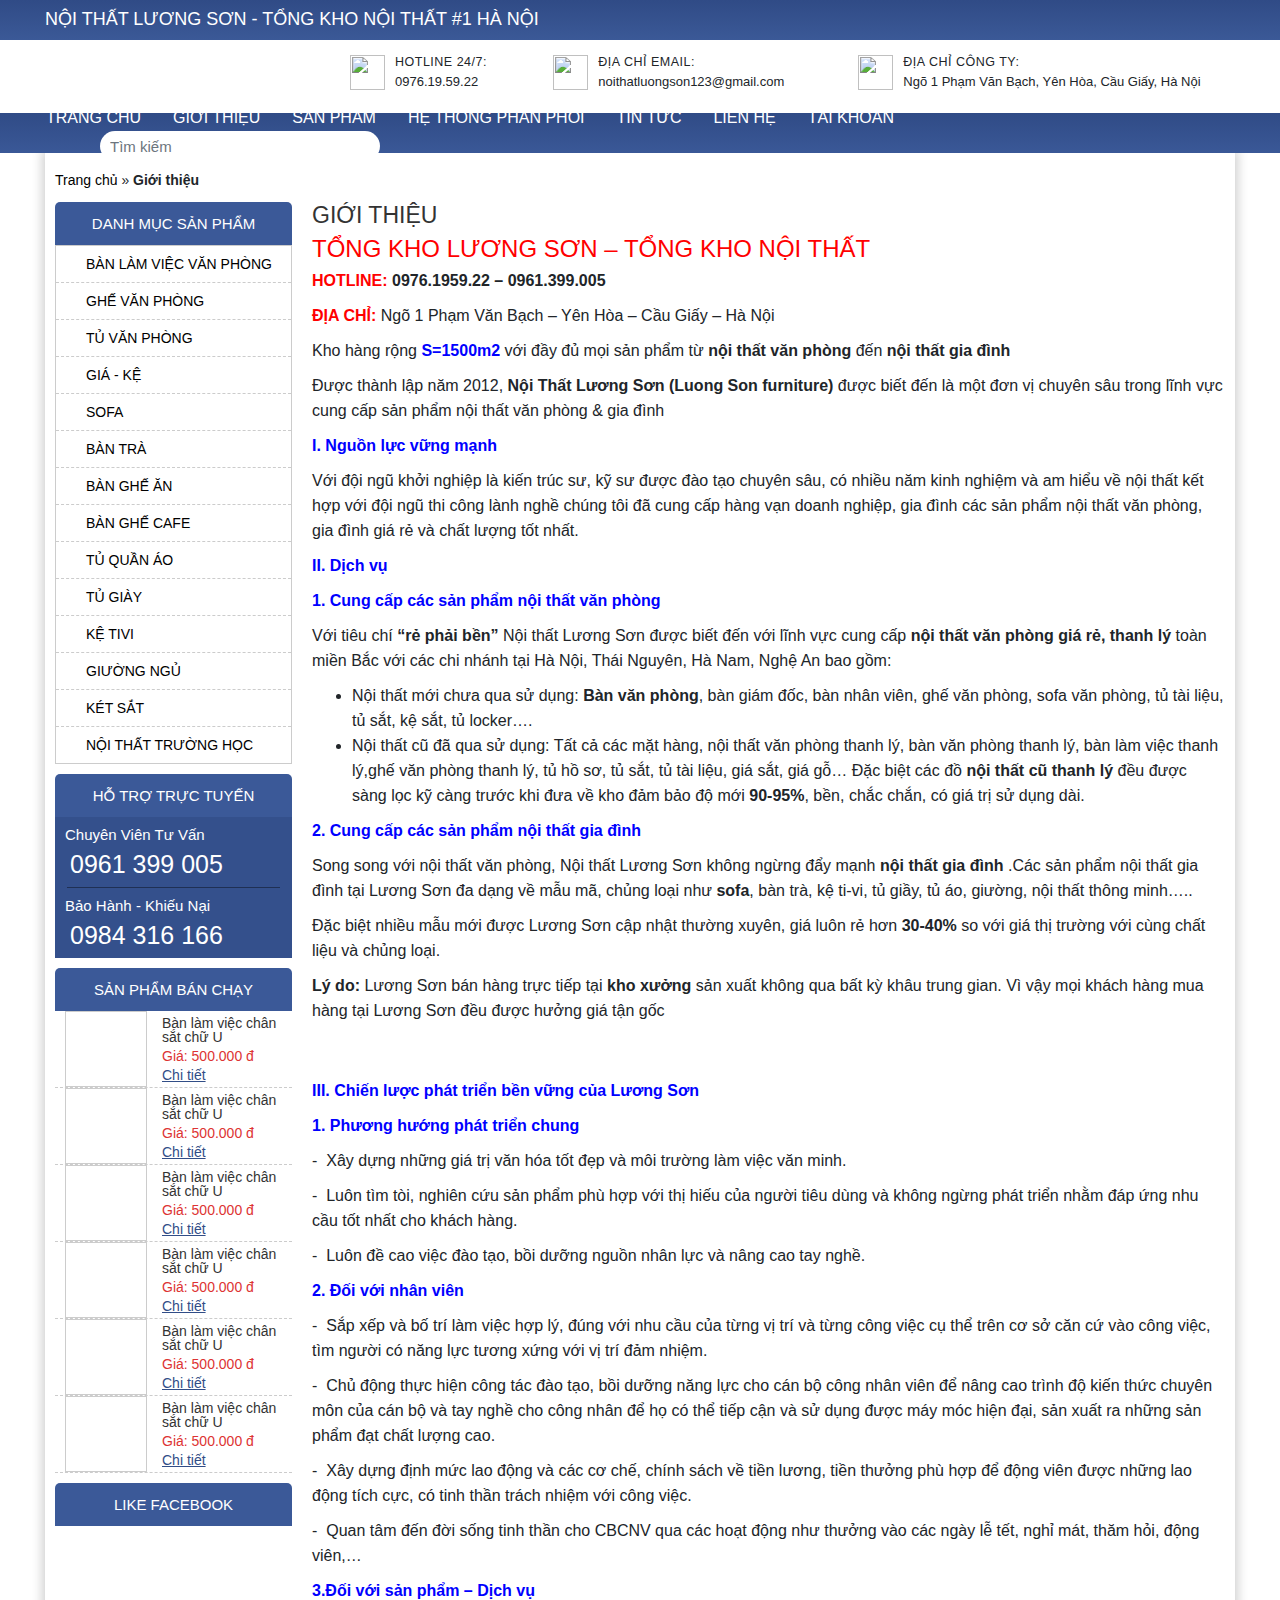
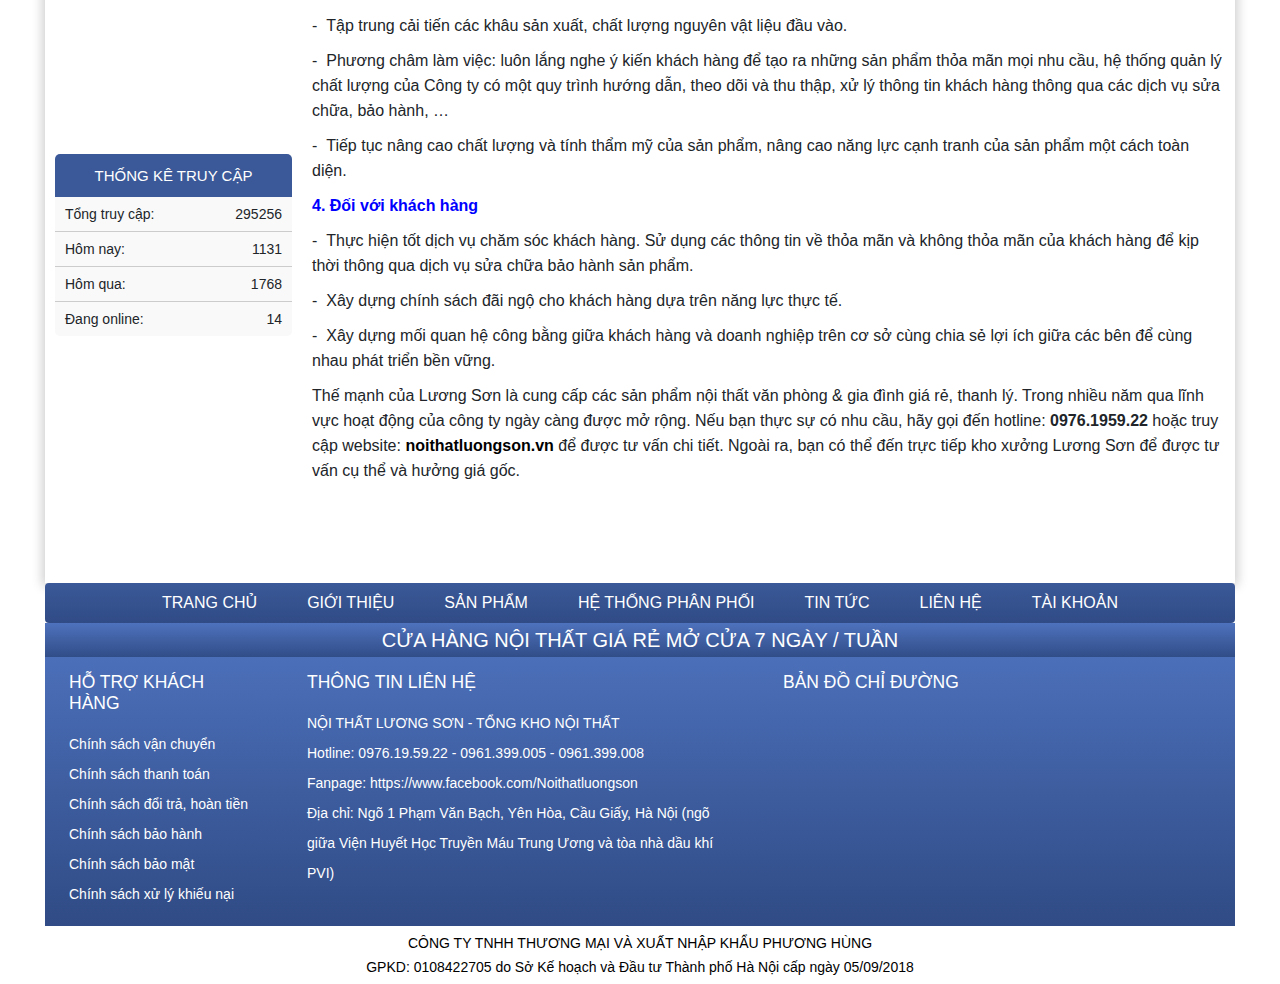
==== index.html @ 426dd659 "up" ====
<!DOCTYPE html>
<html lang="en">
<head>
	<meta charset="UTF-8">
	<title>Giới thiệu</title>

	<link rel="stylesheet" href="https://maxcdn.bootstrapcdn.com/bootstrap/4.3.1/css/bootstrap.min.css">
	<script src="https://ajax.googleapis.com/ajax/libs/jquery/3.4.1/jquery.min.js"></script>
	<script src="https://cdnjs.cloudflare.com/ajax/libs/popper.js/1.14.7/umd/popper.min.js"></script>
	<script src="https://maxcdn.bootstrapcdn.com/bootstrap/4.3.1/js/bootstrap.min.js"></script>
	
	<link rel="stylesheet" href="https://cdnjs.cloudflare.com/ajax/libs/normalize/8.0.1/normalize.css">
	
	<!-- slickjs -->
	
	<link rel="stylesheet" type="text/css" href="https://cdn.jsdelivr.net/gh/kenwheeler/slick@1.8.1/slick/slick-theme.css"/>

	<!-- <link rel="stylesheet" href="css/slick.css"> -->

	<link rel="stylesheet" href="css/style.css">

</head>
<body>
	<header>
		<div class="header__top">
			<div class="container">
				<div class="row bg__top">
					<div class="col-lg-10 text__top">
						NỘI THẤT LƯƠNG SƠN - TỔNG KHO NỘI THẤT #1 HÀ NỘI
					</div>
					<div class="con-lg-2 text__icon-top">
						<i class="fab fa-facebook-f"></i>
						<i class="fab fa-twitter"></i>
						<i class="fab fa-instagram"></i>
						<i class="fab fa-linkedin"></i>
					</div>
				</div>
			</div>
		</div>
		<div class="container">
			<div class="row">
				<div class="col-lg-3 my-3">
					<img src="https://noithatluongson.vn/wp-content/uploads/2018/12/luong-son-logo.png" alt="" class="logo">
				</div>
				<div class="col-lg-2 my-4 contact__info">
					<img src="https://noithatluongson.vn/wp-content/uploads/2018/12/icon-bieu-tuong-dien-thoai-ban.png" alt="" class="contact__icon">
					<div class="contact__hotline">
						<h5>HOTLINE 24/7:</h5>
						<p>0976.19.59.22</p>
					</div>
				</div>
				<div class="col-lg-3 my-4 contact__info">
					<img src="https://noithatluongson.vn/wp-content/uploads/2018/12/mail-tham-tu.png" alt="" class="contact__icon">
					<div class="contact__mail">
						<h5>ĐỊA CHỈ EMAIL:</h5>
						<p>noithatluongson123@gmail.com</p>
					</div>
				</div>
				<div class="col-lg-4 my-4 contact__info">
					<img src="https://noithatluongson.vn/wp-content/uploads/2018/12/icon-vi-tri-tham-tu-247.png" alt="" class="contact__icon">
					<div class="contact__add">
						<h5>ĐỊA CHỈ CÔNG TY:</h5>
						<p>Ngõ 1 Phạm Văn Bạch, Yên Hòa, Cầu Giấy, Hà Nội</p>
					</div>
				</div>
			</div>				
		</div>
		<!-- menu -->	
		<div class="menu-content" id="menu">						
			<nav class="navbar navbar-expand-md navbar__bg" id="navbar-scroll">
				<div class="container">
					<div class="row">
						<button class="navbar-toggler" type="button" data-toggle="collapse" data-target="#collapsibleNavbar">
							<span class="navbar-toggler-icon"></span>
						</button>
						<div class="collapse navbar-collapse" id="collapsibleNavbar">
							<ul class="navbar-nav menu">
								<li class="nav-item">
									<a class="nav-link" href="">Trang chủ</a>
								</li>
								<li class="nav-item">
									<a class="nav-link" href="">Giới thiệu</a>
								</li>
								<li class="nav-item">
									<a class="nav-link" href="">Sản phẩm</a>
								</li> 
								<li class="nav-item">
									<a class="nav-link" href="">Hệ thống phân phối</a>
								</li>
								<li class="nav-item">
									<a class="nav-link" href="">Tin tức</a>
									<ul class="sub-menu">
										<li>
											<a href="">Kinh nghiệm</a>
										</li>
										<li>
											<a href="">Thiết kế</a>
										</li>
										<li>
											<a href="">Phong thủy</a>
										</li>
										<li>
											<a href="">Tuyển dụng</a>
										</li>
									</ul>
								</li>
								<li class="nav-item">
									<a class="nav-link" href="#contact">Liên hệ</a>
								</li>
								<li class="nav-item">
									<a class="nav-link" href="#contact">Tài khoản</a>
								</li>
							</ul>
						</div> 
						<form class="form-inline form__search float-right">
							<input class="form-control mr-sm-2" type="search" placeholder="Tìm kiếm" aria-label="Search">
							<i class="fas fa-search"></i>
						</form>
					</div>
				</div>
			</nav>		
		</div>
	</header>
	<div class="content">
		<div class="container">
			<div class="layout">
				<div class="breadcrumbs">
					<span class="breadcrumbs__text">
						<a href="noithatluongson.vn">Trang chủ</a>
						» 
						<span>Giới thiệu</span>
					</span>
				</div>
				<div class="entry-content">
					<div class="content-left">
						<div class="widget">
							<h4 class="widget__title">DANH MỤC SẢN PHẨM</h4>
							<div class="list__products">
								<ul>
									<li class="list__products-item">
										<a href="" class="list__products-item-icon">Bàn làm việc văn phòng</a>
										<i class="fas fa-angle-double-right fa-fw"></i>
										<ul class="list__products-sub-menu">
											<li><a href="">Bàn làm việc gỗ</a></li>
											<li><a href="">Bàn chân sắt</a></li>
											<li><a href="">Bàn họp</a></li>
											<li><a href="">Bàn giám đốc</a></li>
											<li><a href="">Bàn làm việc tại nhà</a></li>
										</ul>
									</li>
									<li class="list__products-item">
										<a href="" class="list__products-item-icon">Ghế văn phòng</a>
										<i class="fas fa-angle-double-right"></i>
										<ul class="list__products-sub-menu">
											<li><a href="">Ghế giám đốc</a></li>
											<li><a href="">Ghế quỳ</a></li>
											<li><a href="">Ghế xoay</a></li>
											<li><a href="">Ghế gấp</a></li>
										</ul>
									</li>
									<li class="list__products-item">
										<a href="" class="list__products-item-icon">Tủ văn phòng</a>
										<i class="fas fa-angle-double-right"></i>
										<ul class="list__products-sub-menu">
											<li><a href="">Tủ sắt</a></li>
											<li><a href="">Tủ locker</a></li>
											<li><a href="">Tủ hồ sơ gỗ</a></li>
											<li><a href="">Hộc tủ</a></li>
										</ul>
									</li>
									<li class="list__products-item">
										<a href="" class="list__products-item-icon">Giá - kệ</a>
										<i class="fas fa-angle-double-right"></i>
										<ul class="list__products-sub-menu">
											<li><a href="">Kệ sắt</a></li>
											<li><a href="">Kệ đa năng</a></li>
											<li><a href="">Kệ gỗ</a></li>
										</ul>
									</li>
									<li class="list__products-item">
										<a href="" class="list__products-item-icon">Sofa</a>
										<i class="fas fa-angle-double-right"></i>
										<ul class="list__products-sub-menu">
											<li><a href="">Ghế sofa</a>
												<i class="fas fa-angle-double-right"></i>
												<ul class="sub-sub-menu">
													<li><a href="">sofa góc</a></li>
													<li><a href="">sofa da</a></li>
													<li><a href="">sofa nỉ</a></li>
													<li><a href="">sofa văng</a></li>
													<li><a href="">sofa văn phòng</a></li>
												</ul>
											</li>
											<li><a href="">Bàn sofa</a></li>
											<li><a href="">Sofa giường</a></li>
										</ul>
									</li>
									<li class="list__products-item">
										<a href="" class="list__products-item-icon">Bàn trà</a>
									</li>
									<li class="list__products-item">
										<a href="" class="list__products-item-icon">Bàn ghế ăn</a>
									</li>
									<li class="list__products-item">
										<a href="" class="list__products-item-icon">Bàn ghế cafe</a>
									</li>
									<li class="list__products-item">
										<a href="" class="list__products-item-icon">Tủ quần áo</a>
									</li>
									<li class="list__products-item">
										<a href="" class="list__products-item-icon">Tủ giày</a>
										<i class="fas fa-angle-double-right"></i>
										<ul class="list__products-sub-menu">
											<li><a href="">Tủ giày gỗ</a></li>
											<li><a href="">Tủ giày thông minh</a></li>
										</ul>
									</li>
									<li class="list__products-item">
										<a href="">Kệ tivi</a>							
									</li>
									<li class="list__products-item">
										<a href="">Giường ngủ</a>
										<i class="fas fa-angle-double-right"></i>
										<ul class="list__products-sub-menu">
											<li><a href="">Giường gỗ</a></li>
											<li><a href="">Giường tầng</a></li>
										</ul>
									</li>
									<li class="list__products-item">
										<a href="">Két sắt</a>
									</li>
									<li class="list__products-item">
										<a href="">Nội thất trường học</a>
										<i class="fas fa-angle-double-right"></i>
										<ul class="list__products-sub-menu">
											<li><a href="">Bàn ghế học sinh</a></li>
											<li><a href="">Bảng từ trắng</a></li>
										</ul>
									</li>
								</ul>
							</div>
						</div>
						<div class="support">
							<h4 class="widget__title">Hỗ trợ trực tuyến</h4>
							<img src="https://noithatluongson.vn/wp-content/uploads/2018/12/ho-tro-noi-that-luong-son.jpg" alt="">
							<div class="support__info">
								<div class="support__info-1">
									<p class="support__info-1-text">Chuyên viên tư vấn</p>
									<span>
										<i class="fas fa-phone-alt support__icon"></i>
										<a href="" class="support__phone">0961 399 005</a>
									</span>
								</div>
								<hr>
								<div class="support__info-2">
									<p class="support__info-2-text">Bảo hành - Khiếu nại</p>
									<span>
										<i class="fas fa-phone-alt support__icon"></i>
										<a href="" class="support__phone">0984 316 166</a>
									</span>
								</div>
							</div>
						</div>
						<div class="products__left">
							<h4 class="widget__title">Sản phẩm bán chạy</h4>
							<div class="slider">
								<div class="slider-1">
									<a href=""><img src="https://noithatluongson.vn/wp-content/uploads/2018/07/ban-chan-sat-chu-u-vat-bcsu03-1.jpg" alt="" class="slider__imge"></a>
									<div class="slider__text">
										<div href="" class="slider__text-title">Bàn làm việc chân sắt chữ U</div>
										<span class="slider__text-price">Giá: 500.000 đ</span>
										<a href="" class="slider__text-details">Chi tiết</a>
									</div>
								</div>
								<div class="slider-2">
									<a href=""><img src="https://noithatluongson.vn/wp-content/uploads/2018/07/ban-chan-sat-chu-u-vat-bcsu03-1.jpg" alt="" class="slider__imge"></a>
									<div class="slider__text">
										<div href="" class="slider__text-title">Bàn làm việc chân sắt chữ U</div>
										<span class="slider__text-price">Giá: 500.000 đ</span>
										<a href="" class="slider__text-details">Chi tiết</a>
									</div>
								</div>
								<div class="slider-3">
									<a href=""><img src="https://noithatluongson.vn/wp-content/uploads/2018/07/ban-chan-sat-chu-u-vat-bcsu03-1.jpg" alt="" class="slider__imge"></a>
									<div class="slider__text">
										<div href="" class="slider__text-title">Bàn làm việc chân sắt chữ U</div>
										<span class="slider__text-price">Giá: 500.000 đ</span>
										<a href="" class="slider__text-details">Chi tiết</a>
									</div>
								</div>
								<div class="slider-4">
									<a href=""><img src="https://noithatluongson.vn/wp-content/uploads/2018/07/ban-chan-sat-chu-u-vat-bcsu03-1.jpg" alt="" class="slider__imge"></a>
									<div class="slider__text">
										<div href="" class="slider__text-title">Bàn làm việc chân sắt chữ U</div>
										<span class="slider__text-price">Giá: 500.000 đ</span>
										<a href="" class="slider__text-details">Chi tiết</a>
									</div>
								</div>
								<div class="slider-5">
									<a href=""><img src="https://noithatluongson.vn/wp-content/uploads/2018/07/ban-chan-sat-chu-u-vat-bcsu03-1.jpg" alt="" class="slider__imge"></a>
									<div class="slider__text">
										<div href="" class="slider__text-title">Bàn làm việc chân sắt chữ U</div>
										<span class="slider__text-price">Giá: 500.000 đ</span>
										<a href="" class="slider__text-details">Chi tiết</a>
									</div>
								</div>
								<div class="slider-6">
									<a href=""><img src="https://noithatluongson.vn/wp-content/uploads/2018/07/ban-chan-sat-chu-u-vat-bcsu03-1.jpg" alt="" class="slider__imge"></a>
									<div class="slider__text">
										<div href="" class="slider__text-title">Bàn làm việc chân sắt chữ U</div>
										<span class="slider__text-price">Giá: 500.000 đ</span>
										<a href="" class="slider__text-details">Chi tiết</a>
									</div>
								</div>
							</div>
						</div><div class="facebook__left">
							<h4 class="widget__title">Like facebook</h4>
							<iframe src="https://www.facebook.com/plugins/page.php?href=https%3A%2F%2Fwww.facebook.com%2FNoithatluongson%2F&tabs=timeline&width=237&height=216&small_header=false&adapt_container_width=true&hide_cover=false&show_facepile=true&appId=1166349150203041" width="237" height="216" style="border:none;overflow:hidden" scrolling="no" frameborder="0" allowTransparency="true" allow="encrypted-media"></iframe>
						</div>
						<div class="statisic__left">
							<h4 class="widget__title">Thống kê truy cập</h4>
							<ul class="statisic__info">
								<li>Tổng truy cập:
									<span>295256</span>
								</li>
								<li>Hôm nay:
									<span>1131</span>
								</li>
								<li>Hôm qua:
									<span>1768</span>
								</li>
								<li>Đang online:
									<span>14</span>
								</li>
							</ul>
						</div>
					</div>
					<div class="content-right">
						<h1 class="content__title">Giới thiệu</h1>
						<div class="content__primary">
							<h2>TỔNG KHO LƯƠNG SƠN – TỔNG KHO NỘI THẤT</h2>
							<p>
								<span class="text-red">
									<strong>HOTLINE:</strong>
								</span>
								<strong>0976.1959.22 – 0961.399.005</strong>
							</p>
							<p>
								<span class="text-red">
									<strong>ĐỊA CHỈ:</strong>
								</span>
								<span>Ngõ 1 Phạm Văn Bạch – Yên Hòa – Cầu Giấy – Hà Nội</span>								
							</p>
							<p>
								<span>Kho hàng rộng
									<span class="text-blue"><strong>S=1500m2</strong></span>
									với đầy đủ mọi sản phẩm từ
									<strong>nội thất văn phòng</strong>
									đến
									<strong>nội thất gia đình</strong>
								</span>
							</p>
							<p>
								<span>Được thành lập năm 2012,
									<strong>Nội Thất Lương Sơn (Luong Son furniture)</strong>
									được biết đến là một đơn vị chuyên sâu trong lĩnh vực cung cấp sản phẩm nội thất văn phòng & gia đình 
								</span>
							</p>
							<p class="content__chapter"><strong>I. Nguồn lực vững mạnh</strong></p>
							<p>
								Với đội ngũ khởi nghiệp là kiến trúc sư, kỹ sư được đào tạo chuyên sâu, có nhiều năm kinh nghiệm và am hiểu về nội thất kết hợp với đội ngũ thi công lành nghề chúng tôi đã cung cấp hàng vạn doanh nghiệp, gia đình các sản phẩm nội thất văn phòng, gia đình giá rẻ và chất lượng tốt nhất.
							</p>
							<p class="content__chapter"><strong>II. Dịch vụ</strong></p>
							<p class="content__chapter-parts">
								<strong>1. Cung cấp các sản phẩm nội thất văn phòng</strong>
							</p>
							<p>
								<span>Với tiêu chí <strong>“rẻ phải bền”</strong> Nội thất Lương Sơn được biết đến với lĩnh vực cung cấp <strong>nội thất văn phòng giá rẻ, thanh lý</strong> toàn miền Bắc với các chi nhánh tại Hà Nội, Thái Nguyên, Hà Nam, Nghệ An bao gồm:</span>
							</p>
							<ul style="margin-left: 4rem;">
								<li>
									<span>Nội thất mới chưa qua sử dụng: <strong>Bàn văn phòng</strong>, bàn giám đốc, bàn nhân viên, ghế văn phòng, sofa văn phòng, tủ tài liệu, tủ sắt, kệ sắt, tủ locker….</span>
								</li>
								<li>
									<span>Nội thất cũ đã qua sử dụng: Tất cả các mặt hàng, nội thất văn phòng thanh lý, bàn văn phòng thanh lý, bàn làm việc thanh lý,ghế văn phòng thanh lý, tủ hồ sơ, tủ sắt, tủ tài liệu, giá sắt, giá gỗ… Đặc biệt các đồ <strong>nội thất cũ thanh lý</strong> đều được sàng lọc kỹ càng trước khi đưa về kho đảm bảo độ mới <strong>90-95%</strong>, bền, chắc chắn, có giá trị sử dụng dài.</span>
									<img src="https://noithatluongson.vn/wp-content/uploads/2018/04/slider-3-min-1.png" alt="">
								</li>
							</ul>
							<p class="content__chapter-parts">
								<strong>2. Cung cấp các sản phẩm nội thất gia đình</strong>
							</p>
							<p>
								<span>Song song với nội thất văn phòng, Nội thất Lương Sơn không ngừng đẩy mạnh <strong>nội thất gia đình</strong> .Các sản phẩm nội thất gia đình tại Lương Sơn đa dạng về mẫu mã, chủng loại như <strong>sofa</strong>, bàn trà, kệ ti-vi, tủ giầy, tủ áo, giường, nội thất thông minh…..</span>
							</p>
							<p>
								<span>Đặc biệt nhiều mẫu mới được Lương Sơn cập nhật thường xuyên, giá luôn rẻ hơn <strong>30-40%</strong> so với giá thị trường với cùng chất liệu và chủng loại.</span>
							</p>
							<p>
								<span><strong>Lý do:</strong> Lương Sơn bán hàng trực tiếp tại <strong>kho xưởng</strong> sản xuất không qua bất kỳ khâu trung gian. Vì vậy mọi khách hàng mua hàng tại Lương Sơn đều được hưởng giá tận gốc</span>
							</p>
							<p>&nbsp;</p>
							<p>
								<img src="https://noithatluongson.vn/wp-content/uploads/2018/04/slider-1-min-1.png" alt="">
							</p>
							<p class="content__chapter"><strong>III. Chiến lược phát triển bền vững của Lương Sơn</strong></p>
							<p class="content__chapter-parts">
								<strong>1. Phương hướng phát triển chung</strong>
							</p>
							<p>
								<span>-&nbsp;&nbsp;Xây dựng những giá trị văn hóa tốt đẹp và môi trường làm việc văn minh.</span>
							</p>
							<p>
								<span>-&nbsp;&nbsp;Luôn tìm tòi, nghiên cứu sản phẩm phù hợp với thị hiếu của người tiêu dùng và không ngừng phát triển nhằm đáp ứng nhu cầu tốt nhất cho khách hàng.</span>
							</p>
							<p>
								<span>-&nbsp;&nbsp;Luôn đề cao việc đào tạo, bồi dưỡng nguồn nhân lực và nâng cao tay nghề.</span>
							</p>
							<p class="content__chapter-parts">
								<strong>2. Đối với nhân viên</strong>
							</p>
							<p>
								<span>-&nbsp;&nbsp;Sắp xếp và bố trí làm việc hợp lý, đúng với  nhu cầu của từng vị trí và từng công việc cụ thể trên cơ sở căn cứ vào công việc, tìm người có năng lực tương xứng với vị trí đảm nhiệm.</span>
							</p>
							<p>
								<span>-&nbsp;&nbsp;Chủ động thực hiện công tác đào tạo, bồi dưỡng năng lực cho cán bộ công nhân viên để nâng cao trình độ kiến thức chuyên môn của cán bộ và tay nghề cho công nhân để họ có thể tiếp cận và sử dụng được máy móc hiện đại, sản xuất ra những sản phẩm đạt chất lượng cao.</span>
							</p>
							<p>
								<span>-&nbsp;&nbsp;Xây dựng định mức lao động và các cơ chế, chính sách về tiền lương, tiền thưởng phù hợp để động viên được những lao động tích cực, có tinh thần trách nhiệm với công việc.</span>
							</p>
							<p>
								<span>-&nbsp;&nbsp;Quan tâm đến đời sống tinh thần cho CBCNV qua các hoạt động như thưởng vào các ngày lễ tết, nghỉ mát, thăm hỏi, động viên,…</span>
							</p>
							<p class="content__chapter-parts">
								<strong>3.Đối với sản phẩm – Dịch vụ</strong>
							</p>
							<p>
								<span>-&nbsp;&nbsp;Tập trung cải tiến các khâu sản xuất, chất lượng nguyên vật liệu đầu vào.</span>
							</p>
							<p>
								<span>-&nbsp;&nbsp;Phương châm làm việc: luôn lắng nghe ý kiến khách hàng để tạo ra những sản phẩm thỏa mãn mọi nhu cầu, hệ thống quản lý chất lượng của Công ty có một quy trình hướng dẫn, theo dõi và thu thập, xử lý thông tin khách hàng thông qua các dịch vụ sửa chữa, bảo hành, …</span>
							</p>
							<p>
								<span>-&nbsp;&nbsp;Tiếp tục nâng cao chất lượng và tính thẩm mỹ của sản phẩm, nâng cao năng lực cạnh tranh của sản phẩm một cách toàn diện.</span>
							</p>
							<p class="content__chapter-parts">
								<strong>4. Đối với khách hàng</strong>
							</p>
							<p>
								<span>-&nbsp;&nbsp;Thực hiện tốt dịch vụ chăm sóc khách hàng. Sử dụng các thông tin về thỏa mãn và không thỏa mãn của khách hàng để kịp thời thông qua dịch vụ sửa chữa bảo hành sản phẩm.</span>
							</p>
							<p>
								<span>-&nbsp;&nbsp;Xây dựng chính sách đãi ngộ cho khách hàng dựa trên năng lực thực tế.</span>
							</p>
							<p>
								<span>-&nbsp;&nbsp;Xây dựng mối quan hệ công bằng giữa khách hàng và doanh nghiệp trên cơ sở cùng chia sẻ lợi ích giữa các bên để cùng nhau phát triển bền vững.</span>
							</p>
							<p>
								<span>
									Thế mạnh của Lương Sơn là cung cấp các sản phẩm nội thất văn phòng & gia đình giá rẻ, thanh lý. Trong nhiều năm qua lĩnh vực hoạt động của công ty ngày càng được mở rộng. Nếu bạn thực sự có nhu cầu, hãy gọi đến hotline: <strong>0976.1959.22</strong> hoặc truy cập website: <strong><a href="noithatluongson.vn" style="color: #000;text-decoration: none;">noithatluongson.vn</a></strong> để được tư vấn chi tiết. Ngoài ra, bạn có thể đến trực tiếp kho xưởng Lương Sơn để được tư vấn cụ thể và hưởng giá gốc.
								</span>
							</p>
							<p>
								<img src="https://noithatluongson.vn/wp-content/uploads/2017/09/28514557_340543266438321_4688499354904519208_o-1024x576.jpg" alt="">
							</p>
							<p>&nbsp;</p>
							<p>&nbsp;</p>
						</div>
					</div>	
				</div>			
			</div>		
		</div>
	</div>
	<footer class="footer">
		<div class="container">
			<ul class="footer__menu">
				<li><a href="">Trang chủ</a></li>
				<li><a href="">Giới thiệu</a></li>
				<li><a href="">Sản phẩm</a></li>
				<li><a href="">Hệ thống phân phối</a></li>
				<li><a href="">Tin tức</a></li>
				<li><a href="">Liên hệ</a></li>
				<li><a href="">Tài khoản</a></li>
			</ul>
			<div class="time__open">
				<p>CỬA HÀNG NỘI THẤT GIÁ RẺ MỞ CỬA 7 NGÀY / TUẦN</p>
			</div>
			<div class="footer__info">
				<div class="footer__info-support">
					<h3>HỖ TRỢ KHÁCH HÀNG</h3>
					<ul>
						<li><a href="">Chính sách vận chuyển</a></li>
						<li><a href="">Chính sách thanh toán</a></li>
						<li><a href="">Chính sách đổi trả, hoàn tiền</a></li>
						<li><a href="">Chính sách bảo hành</a></li>
						<li><a href="">Chính sách bảo mật</a></li>
						<li><a href="">Chính sách xử lý khiếu nại</a></li>
					</ul>
				</div>
				<div class="footer__info-contact">
					<h3>Thông tin liên hệ</h3>
					<p>
						NỘI THẤT LƯƠNG SƠN - TỔNG KHO NỘI THẤT
						<br>
						Hotline: 0976.19.59.22 - 0961.399.005 - 0961.399.008
						<br>
						<a href="https://www.facebook.com/Noithatluongson">Fanpage: https://www.facebook.com/Noithatluongson</a>
						<br>
						Địa chỉ: Ngõ 1 Phạm Văn Bạch, Yên Hòa, Cầu Giấy, Hà Nội (ngõ giữa Viện Huyết Học Truyền Máu Trung Ương và tòa nhà dầu khí PVI)
					</p>
					<div class="brand">
						<img src="https://noithatluongson.vn/wp-content/uploads/2019/05/logo-thong-bao-bo-cong-thuong.png" alt="" width="120">
						<img src="https://noithatluongson.vn/wp-content/uploads/2019/04/dmca-badge-w100-5x1-09.png" alt="">
					</div>
				</div>				
				<div class="footer__info-map">
					<h3>BẢN ĐỒ CHỈ ĐƯỜNG</h3>
					<div id="map">
						<p><iframe width="100%" height="206px !important" frameborder="0" style="border:0" allowfullscreen="" __idm_frm__="148" src="https://www.google.com/maps/embed?pb=!1m14!1m8!1m3!1d3724.2170270390957!2d105.7847523!3d21.0240005!3m2!1i1024!2i768!4f13.1!3m3!1m2!1s0x3135ab06f80f93cb%3A0x7e20bed07fe7c5bf!2zS2hvIE7hu5lpIFRo4bqldCBMxrDGoW5nIFPGoW4!5e0!3m2!1sen!2s!4v1543890013524"></iframe></p>			
					</div>
				</div>
			</div>
		</div>
	</footer>
	<div class="end">
		<p>CÔNG TY TNHH THƯƠNG MẠI VÀ XUẤT NHẬP KHẨU PHƯƠNG HÙNG</p>
		<p>GPKD: 0108422705 do Sở Kế hoạch và Đầu tư Thành phố Hà Nội cấp ngày 05/09/2018</p>
	</div>

	<script type="text/javascript" src="https://cdn.jsdelivr.net/gh/kenwheeler/slick@1.8.1/slick/slick.min.js"></script>

	<script src="https://kit.fontawesome.com/df8fdd30a5.js"></script>

	<script src="js/slider.js"></script>
</body>
</html>
---- css/style.css ----
/*-------- Font -----------*/

@font-face {
  font-family: 'HelveticaNeue';
  src: url(fonts/HelveticaNeue.ttf);
}

/*-------Setup basics CSS---------*/
*,
*:before,
*:after {
	margin: 0;
	padding: 0;
	-webkit-box-sizing: border-box;
	box-sizing: border-box;
}

html {
	font-size: 62.5% /* 1rem = 10px */
}

body {
	/*font-family: 'HelveticaNeue', sans-serif;*/
	line-height: 1;
	font-weight: 400;
}

a {
	text-decoration: none;
}

img {
	display: block;
	max-width: 100%;
}

button {
	cursor: pointer;
}

input,
textarea,
button {
	outline: none;
	box-shadow: none;
	font-family: 'HelveticaNeue', sans-serif;
}

/*----------Style here-------------*/

.container {
	max-width: 1220px;
}

.header__top {
	background: linear-gradient(180deg, rgba(48,75,134,1) 0%, rgba(59,89,151,1) 100%);
	padding: 1rem 0;
}

.text__top {
	font-size: 1.8rem;
	color: white;
}


.text__icon-top {
	font-size: 2rem;
	color: white;
}

.text__icon-top i.fab {
	padding: 0 1rem;
	cursor: pointer;
}

.contact__info {
	display: flex;
}

.contact__info .contact__icon {
	width: 35px;
	height: 35px;
	margin-right: 1rem;
}

.contact__info .contact__hotline,
.contact__info .contact__mail,
.contact__info .contact__add {
	font-size: 1.3rem;
}

.contact__info .contact__hotline h5,
.contact__info .contact__mail h5,
.contact__info .contact__add h5 {
	letter-spacing: 0.5px;
}	

/*-----menu--------*/

#menu .navbar {
	height: 40px;
}

.navbar__bg {
	background: linear-gradient(180deg, rgba(48,75,134,1) 0%, rgba(58,88,151,1) 100%);
}

.menu .nav-item .nav-link {
	color: white;
	font-size: 1.6rem;
	padding: 0.5rem 1.6rem;
	text-transform: uppercase;
	display: block;
	/*box-sizing: border-box;*/
}

.nav-item {
	position: relative;
	/*display: block;*/
}

.nav-item:hover .nav-link {
	color: #faeb31;
}

.sub-menu {
	/*display: none;*/
	opacity: 0;
	position: absolute;
	width: 240px;
	top: 32px;
	left: 13px;
	z-index: 100;
}

.sub-menu li {
	list-style: none;
	background-color: #0b980b;
	border-top: rgba(255,255,255,.51) solid 1px;
	padding: 1rem 1rem;
}

.sub-menu li a {
	color: white;
	font-size: 1.6rem;
	text-decoration: none;
	
}

.nav-item:hover .sub-menu {
	opacity: 1;
}

.form__search {
	position: relative;
	margin-left: 7rem;
}

.form__search input {
	outline: none;
	border: none;
	box-shadow: none;
	border-radius: 5rem;
	width: 28rem !important;
	height: 3rem;
	font-size: 1.5rem;
	padding: 1rem;
}

.form__search i {
	position: absolute;
	right: 1.2rem;
	cursor: pointer;
	font-size: 1.4rem;
	color: #b60e15;
	padding: 3px 3px;
}

/*----------Content--------------*/

.entry-content {
	display: flex;
}

.layout {
	padding: 20px 10px 10px;
	box-shadow: 0 0 10px 3px #d1d1d1;
}

.breadcrumbs__text {
	font-size: 1.4rem;
	margin-bottom: 1.5rem;
	display: inline-block;
}

.breadcrumbs__text a {
	text-decoration: none;
	color: black;
}

.breadcrumbs__text span {
	font-weight: bold;
}

.breadcrumbs__text a:hover {
	color: #23527c;
}

.content-left {
	width: 20.5%;
	margin-right: 1rem;
}

/*---------Category / Widget---------*/

.widget {
	width: 100%;
	margin-bottom: 1rem;
}

.widget__title {
	background-color: #3b5998;
	padding: 1.25rem;
	border-top-left-radius: 0.5rem;
	border-top-right-radius: 0.5rem;
	margin: 0;
	text-align: center;
    color: white;
    text-transform: uppercase;
}

.list__products {
	width: 100%;
	border: 1px solid #ccc;
	/*height: auto;*/
}

.list__products ul {
	list-style: none;
	background-color: white;
	margin-bottom: 0;
}

.list__products ul li.list__products-item,
.list__products-item ul.list__products-sub-menu li {
	padding: 7px 0 7px 10px;
	border-bottom: 1px dashed #ccc;
	position: relative;
}

.list__products ul li.list__products-item:hover .list__products-sub-menu,
.list__products-sub-menu:hover .sub-sub-menu {
	display: block;
	animation: animate-menu 0.4s ease;
}

@-webkit-keyframes animate-menu {
	from { transform: translateX(-20%); opacity: 0; }
	to { transform: translateX(0); opacity: 1; }
}

.list__products-sub-menu,
.sub-sub-menu {
	position: absolute;
    right: -234px;
    top: 0px;
    border: 1px solid #ccc;
    width: 23.4rem;
    display: none;
}

 {
	border-bottom: 1px dashed #ccc;
	padding: 7px 0 7px 10px;
}

.list__products-item:last-child,
.list__products-sub-menu > li:last-child {
	border-bottom: none !important;
}

.list__products ul li.list__products-item a {
	text-decoration: none;
	color: black;
	line-height: 2.2rem;
	text-transform: uppercase;
	font-size: 1.4rem;
	padding-left: 2rem;
	position: relative;
	display: block;
}

.list__products ul li.list__products-item a:before {
	content: "";
	position: absolute;
	top: 4px;
	left: 0px;
	width: 16px;
	height: 16px;
	background-image: url('https://noithatluongson.vn/wp-content/themes/RT/assets/css/images/icon.png');
	background-repeat: no-repeat;
}

i.fa-angle-double-right {
	float: right;
	margin-right: 4px;
	font-size: 1.2rem;
	margin-top: -15px;
}

/*------ Support -----*/

.support,
.products__left,
.statisic__left,
.facebook__left {
	margin-bottom: 1rem;
}

.support__info {
	background-color: #34508c;
}

.support__info-1,
.support__info-2 {
	padding: 1rem;
}

.support__info-1 .support__info-1-text,
.support__info-2 .support__info-2-text {
	font-size: 1.5rem;
	color: white;
	text-transform: capitalize;
}

.support__info-1 .support__icon,
.support__info-2 .support__icon {
	color: #feb501;
	font-size: 2rem;
	margin-right: 5px;
}
.support__info-1 .support__phone,
.support__info-2 .support__phone {
	font-size: 2.5rem;
	color: white;
	text-decoration: none;
} 

hr {
	border-top: 1px solid rgba(0,0,0,.4);
    width: 90%;
    margin: auto;
}

/*----------Slider----------*/

.slider {
	overflow: hidden;
	/*position: relative;*/
}

.slider-1,
.slider-2,
.slider-3,
.slider-4,
.slider-5,
.slider-6 {
	display: flex;
	font-size: 1.4rem;
	outline: none;
	/*border: none;*/
	border-bottom: 1px dashed #ccc;
}

.slider-1 > a,
.slider-2 > a,
.slider-3 > a,
.slider-4 > a,
.slider-5 > a,
.slider-6 > a  {
	display: inline-block;
	margin: 0 1rem;
	border: 1px solid #ccc;
	width: 10rem;
	text-align: center;
	outline: none;
}

.slider-1 > a > img,
.slider-2 > a > img,
.slider-3 > a > img,
.slider-4 > a > img,
.slider-5 > a > img,
.slider-6 > a > img {
	width: 8rem;
	outline: none;
}

.slider__text-price {
	color: #d33;
	/*padding: 0 1rem 1rem 1rem;*/
	padding: 0 1rem 1rem 0.5rem;
	outline: none;
}

.slider__text-title {
	color: #333;
	padding: 0.5rem;
	outline: none;
}

.slider__text-details {
	color: #314d87;
	display: block;
	padding: 0.5rem;
	text-decoration: underline;
	outline: none;
} 

/*----------Statisic---------*/

.statisic__info {
	list-style: none;
	background-color: #f9f9f9;
	border-bottom-left-radius: 5px;
	border-bottom-right-radius: 5px; 
}

.statisic__info li {
	padding: 1rem 1rem;
	font-size: 1.4rem;
	border-bottom: 1px solid #ccc;
}

.statisic__info li:last-child {
	border-bottom: none;
}

.statisic__info li span {
	float: right;
}

.content-right {
	width: 79%;
	margin-left: 1rem;
	font-size: 12pt;
}

h1.content__title {
	text-transform: uppercase;
	color: #333;
	font-size: 2.3rem;
	margin-top: 0;
}

.content__primary {
	line-height: 25px;
}

.content__primary h2 {
	color: #ff0000;
	font-size: 18pt;
	text-transform: uppercase;
}

span.text-red {
	color: #ff0000;
	font-size: 12pt;
}

.text-blue,
.content__chapter,
.content__chapter-parts {
	color: #0000ff;
}

/*-------Footer ------------*/

.footer {
	margin-bottom: 1rem;
}

.footer__menu {
	list-style: none;
	display: flex;
	background: linear-gradient(180deg, rgba(59,89,152,1) 0%, rgba(48,75,134,1) 100%);
	text-align: center;
	width: 100%;
	height: 4rem;
	line-height: 4rem;
	border-radius: 4px;
	justify-content: center;
	margin-bottom: 0;
}

.footer__menu li a {
	font-size: 1.6rem;
	text-transform: uppercase;
	color: white;
	text-decoration: none;
	display: block;
	padding: 0 2.5rem;

}

.time__open p {
	text-transform: uppercase;
	height: 34px;
	line-height: 34px;
	color: white;
	font-size: 2rem;
	background: linear-gradient(180deg, rgba(78,114,189,1) 0%, rgba(49,77,136,1) 100%);
	text-align: center;	
	margin-bottom: 0;
}

.footer__info {
	width: 100%;
	/*padding: 2rem;*/
	display: flex;
	background: linear-gradient(180deg, rgba(75,111,185,1) 0%, rgba(48,75,133,1) 100%);
	font-size: 1.4rem;
}

.footer__info-support {
	width: 20%;
}

.footer__info-support h3 {
}

.footer__info-support ul {
	list-style: none;
}

.footer__info-support ul li {
	
}

.footer__info-support ul li a {
	color: white;
	text-decoration: none;
	line-height: 30px;
}

.footer__info-contact {
	width: 40%;
}

.footer__info-contact p {
	color: white;
	line-height: 30px;
}

.footer__info-contact p a {
	color: white;
	text-decoration: none;
}

.footer__info-map {
	width: 40%;
}

.footer__info-contact,
.footer__info-support,
.footer__info-map {
	padding: 0 2.4rem;
}

.footer__info-contact h3,
.footer__info-support h3,
.footer__info-map h3 {
	text-transform: uppercase;
	color: white;
	padding: 1.5rem 0 1rem;
}

.brand img {
	display: inline-block;
}

.end {
	text-align: center;
}

.end p {
	font-size: 1.4rem;
	color: black;
}

.slick-prev:before, .slick-next:before { 
    color: red !important;
    /*z-index: 999 !important;*/
}

/*.slick-next:before*/
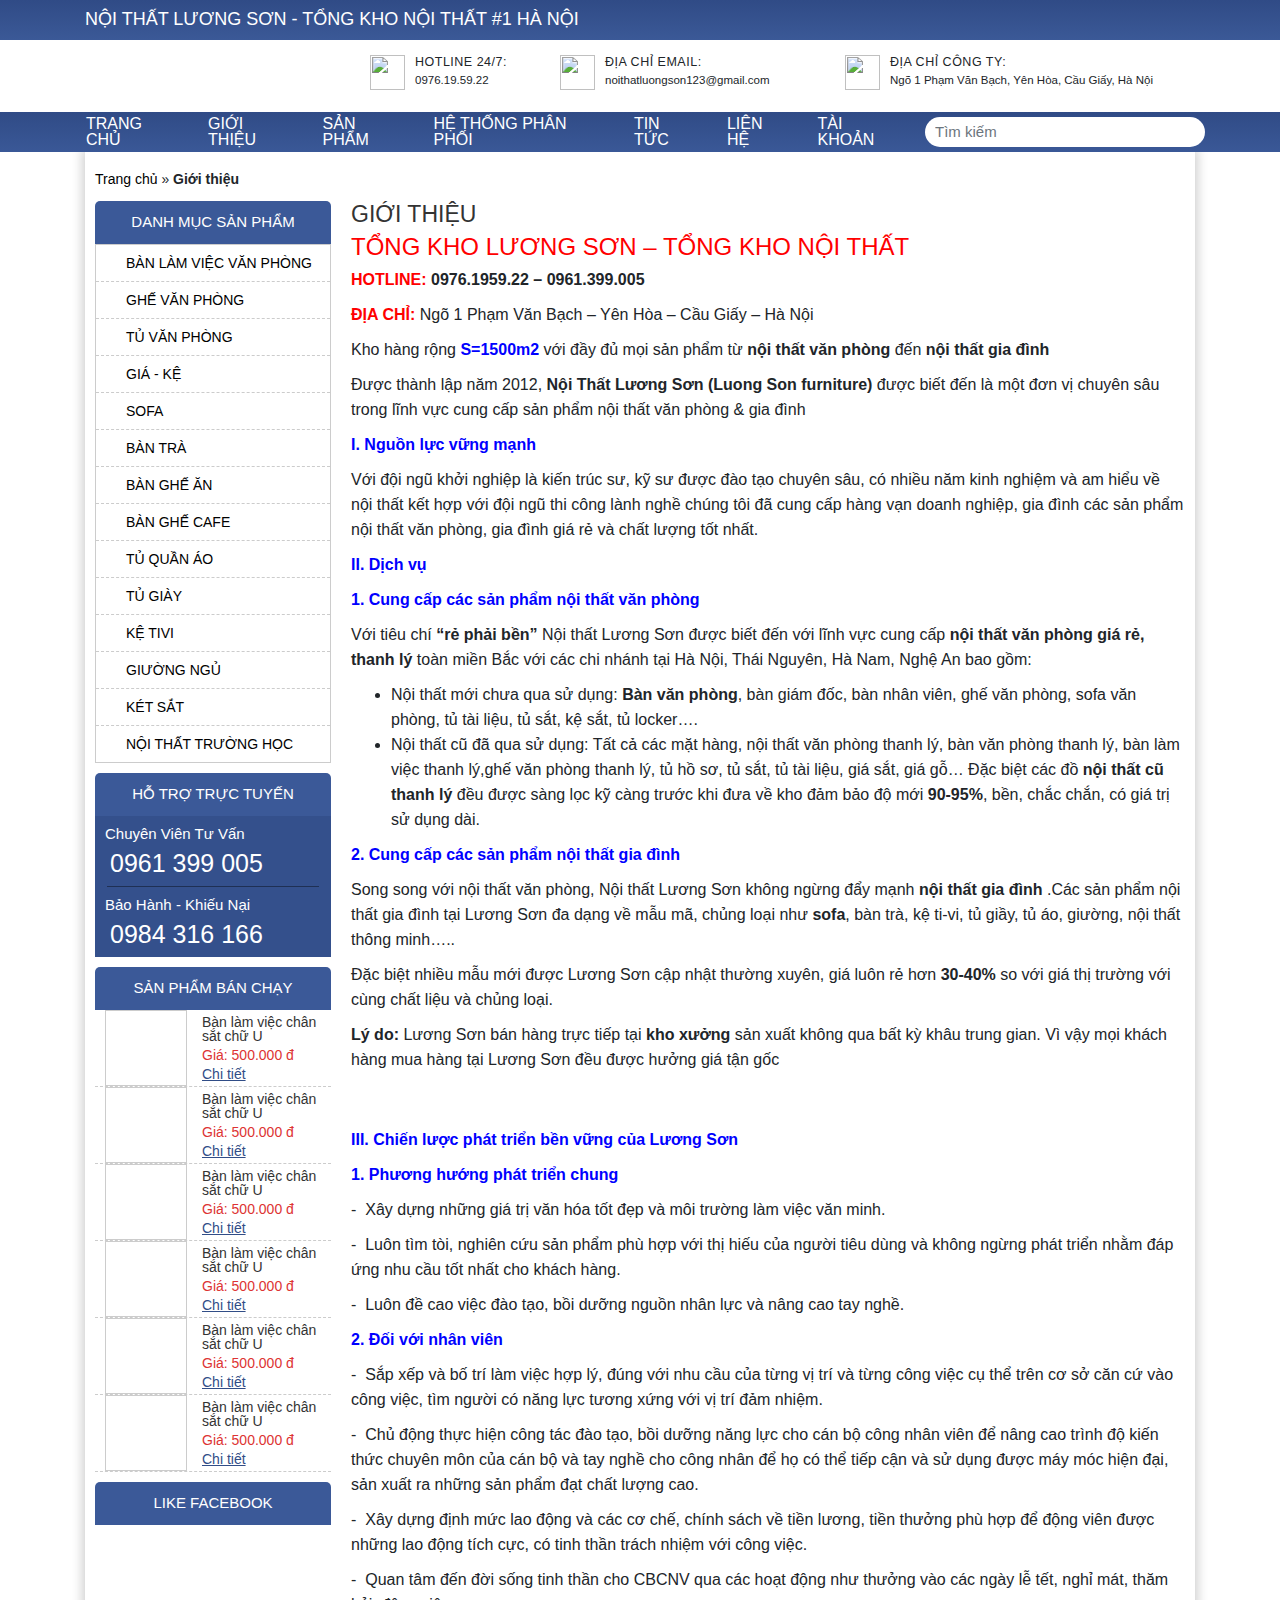
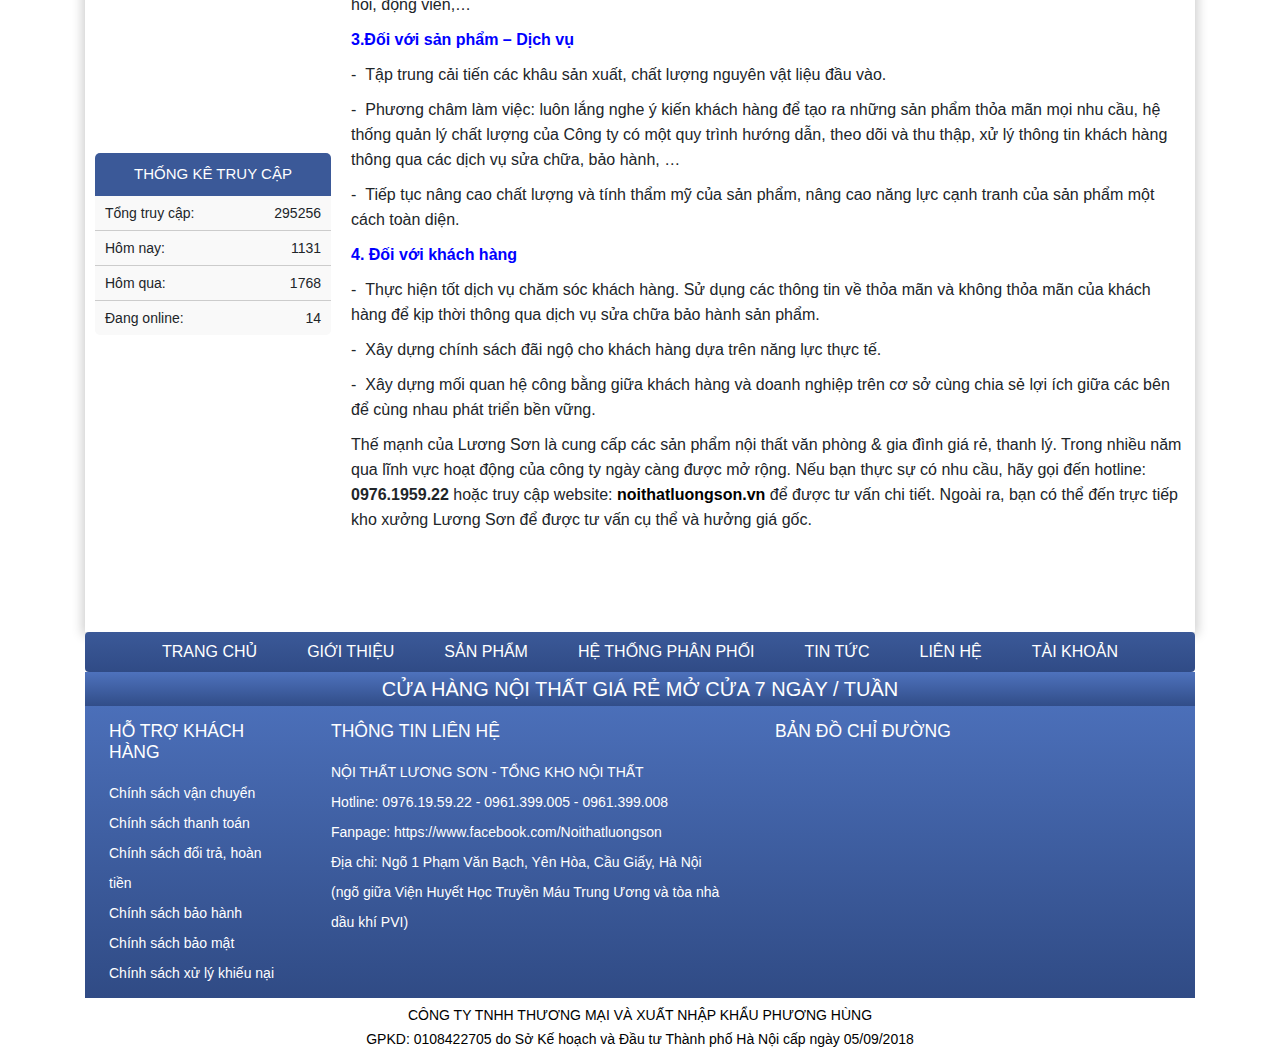
==== commit 735d35bf: "update" ====
--- a/index.html
+++ b/index.html
@@ -25,10 +25,10 @@
 		<div class="header__top">
 			<div class="container">
 				<div class="row bg__top">
-					<div class="col-lg-10 text__top">
+					<div class="col-lg-9 text__top">
 						NỘI THẤT LƯƠNG SƠN - TỔNG KHO NỘI THẤT #1 HÀ NỘI
 					</div>
-					<div class="con-lg-2 text__icon-top">
+					<div class="col-lg-3 text__icon-top text-lg-right">
 						<i class="fab fa-facebook-f"></i>
 						<i class="fab fa-twitter"></i>
 						<i class="fab fa-instagram"></i>
@@ -110,12 +110,12 @@
 								<li class="nav-item">
 									<a class="nav-link" href="#contact">Tài khoản</a>
 								</li>
-							</ul>
-						</div> 
-						<form class="form-inline form__search float-right">
-							<input class="form-control mr-sm-2" type="search" placeholder="Tìm kiếm" aria-label="Search">
-							<i class="fas fa-search"></i>
-						</form>
+							</ul>					 
+							<form class="form-inline form__search float-right">
+								<input class="form-control mr-sm-2" type="search" placeholder="Tìm kiếm" aria-label="Search">
+								<i class="fas fa-search"></i>
+							</form>
+						</div>
 					</div>
 				</div>
 			</nav>		
@@ -314,8 +314,7 @@
 								</div>
 							</div>
 						</div><div class="facebook__left">
-							<h4 class="widget__title">Like facebook</h4>
-							<iframe src="https://www.facebook.com/plugins/page.php?href=https%3A%2F%2Fwww.facebook.com%2FNoithatluongson%2F&tabs=timeline&width=237&height=216&small_header=false&adapt_container_width=true&hide_cover=false&show_facepile=true&appId=1166349150203041" width="237" height="216" style="border:none;overflow:hidden" scrolling="no" frameborder="0" allowTransparency="true" allow="encrypted-media"></iframe>
+							<h4 class="widget__title">Like facebook</h4><iframe id="width-facebook" src="https://www.facebook.com/plugins/page.php?href=https%3A%2F%2Fwww.facebook.com%2FNoithatluongson%2F&tabs=timeline&width=237&height=216&small_header=false&adapt_container_width=true&hide_cover=false&show_facepile=true&appId=1166349150203041" width="236" height="216" style="border:none;overflow:hidden" scrolling="no" frameborder="0" allowTransparency="true" allow="encrypted-media"></iframe>					
 						</div>
 						<div class="statisic__left">
 							<h4 class="widget__title">Thống kê truy cập</h4>
@@ -529,6 +528,8 @@
 	<script type="text/javascript" src="https://cdn.jsdelivr.net/gh/kenwheeler/slick@1.8.1/slick/slick.min.js"></script>
 
 	<script src="https://kit.fontawesome.com/df8fdd30a5.js"></script>
+	
+	<script src="js/responsive.js"></script>
 
 	<script src="js/slider.js"></script>
 </body>
--- a/css/style.css
+++ b/css/style.css
@@ -16,7 +16,8 @@
 }
 
 html {
-	font-size: 62.5% /* 1rem = 10px */
+	font-size: 62.5%; /* 1rem = 10px */
+	overflow-x: hidden;
 }
 
 body {
@@ -48,9 +49,9 @@
 
 /*----------Style here-------------*/
 
-.container {
+/*.container {
 	max-width: 1220px;
-}
+}*/
 
 .header__top {
 	background: linear-gradient(180deg, rgba(48,75,134,1) 0%, rgba(59,89,151,1) 100%);
@@ -86,7 +87,7 @@
 .contact__info .contact__hotline,
 .contact__info .contact__mail,
 .contact__info .contact__add {
-	font-size: 1.3rem;
+	font-size: 1.15rem;
 }
 
 .contact__info .contact__hotline h5,
@@ -153,7 +154,7 @@
 
 .form__search {
 	position: relative;
-	margin-left: 7rem;
+	margin-left: 1rem;
 }
 
 .form__search input {
@@ -207,7 +208,7 @@
 }
 
 .content-left {
-	width: 20.5%;
+	width: 22%;
 	margin-right: 1rem;
 }
 
@@ -441,7 +442,7 @@
 }
 
 .content-right {
-	width: 79%;
+	/*width: 79%;*/
 	margin-left: 1rem;
 	font-size: 12pt;
 }
@@ -588,9 +589,9 @@
 	color: black;
 }
 
-.slick-prev:before, .slick-next:before { 
-    color: red !important;
-    /*z-index: 999 !important;*/
-}
-
-/*.slick-next:before*/+/*---------------Responsive------------*/
+
+@media only screen and (max-width: 1199px)
+{
+	
+}
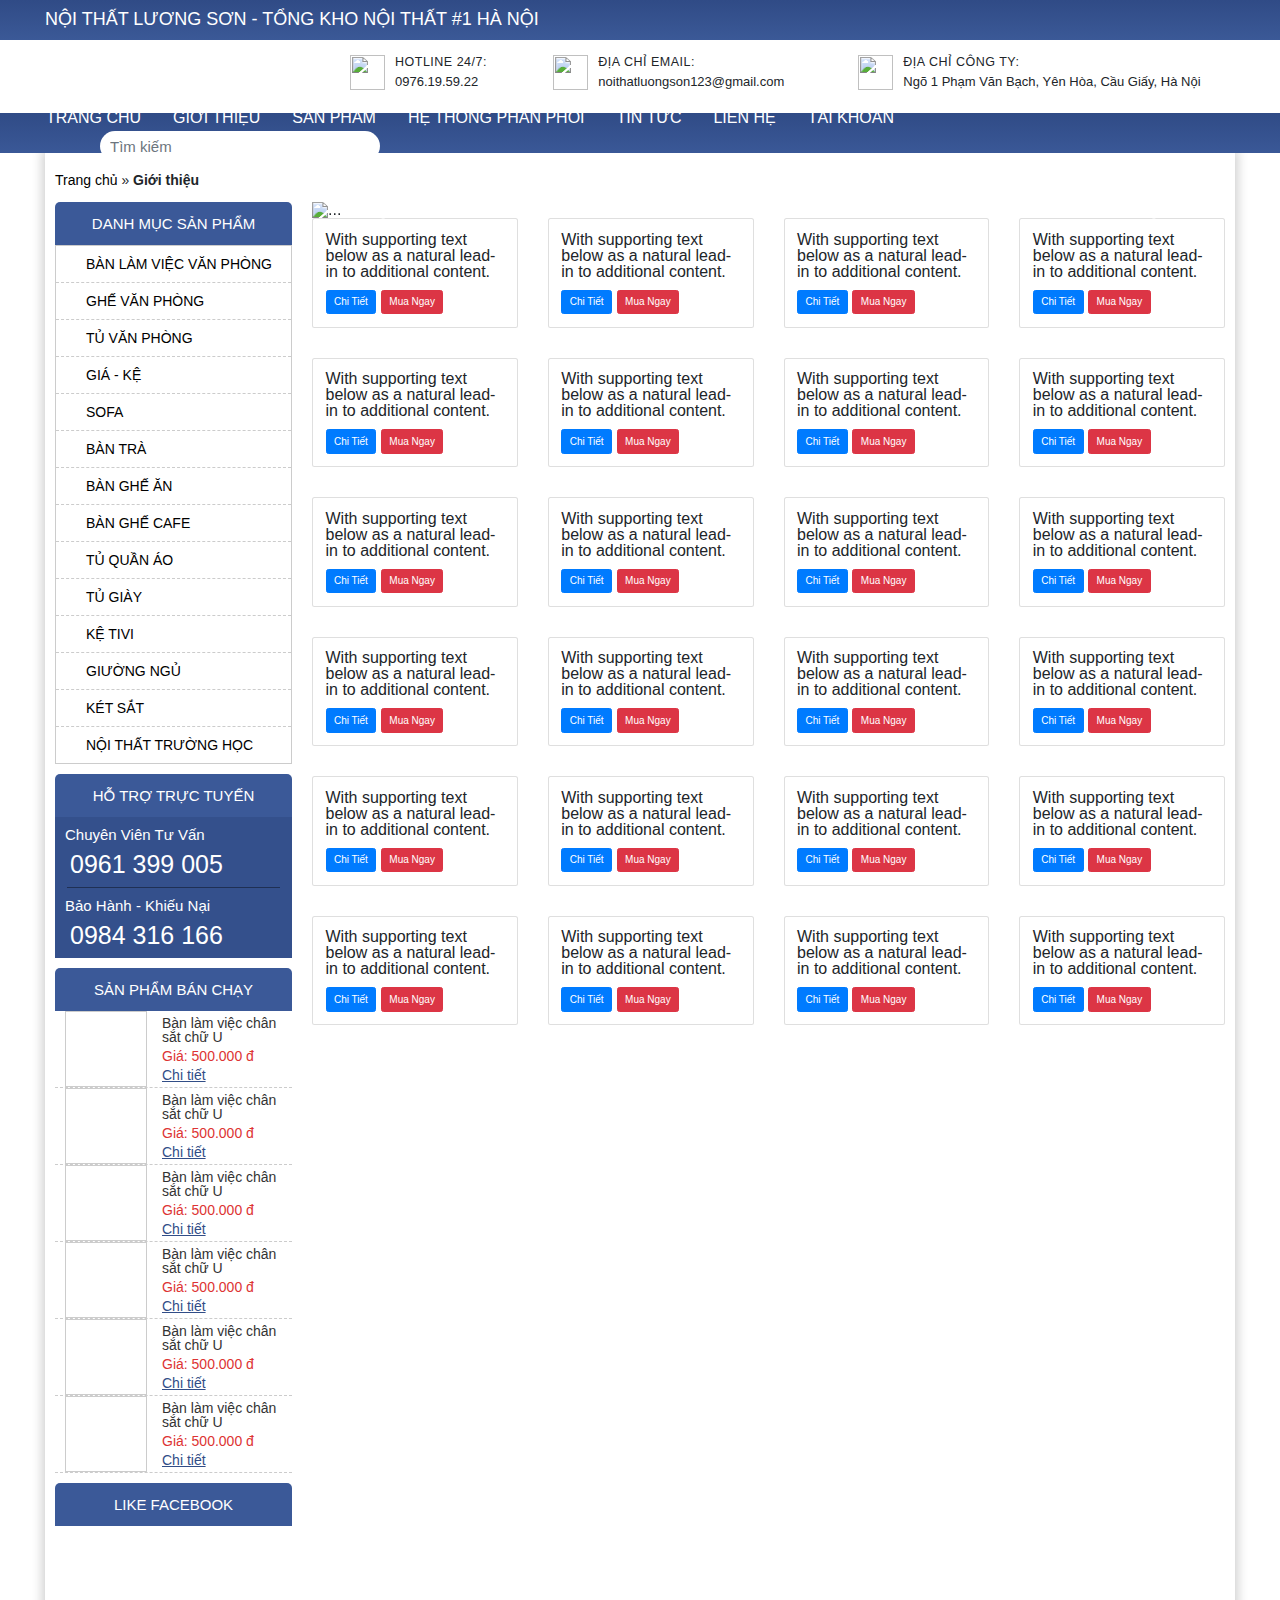
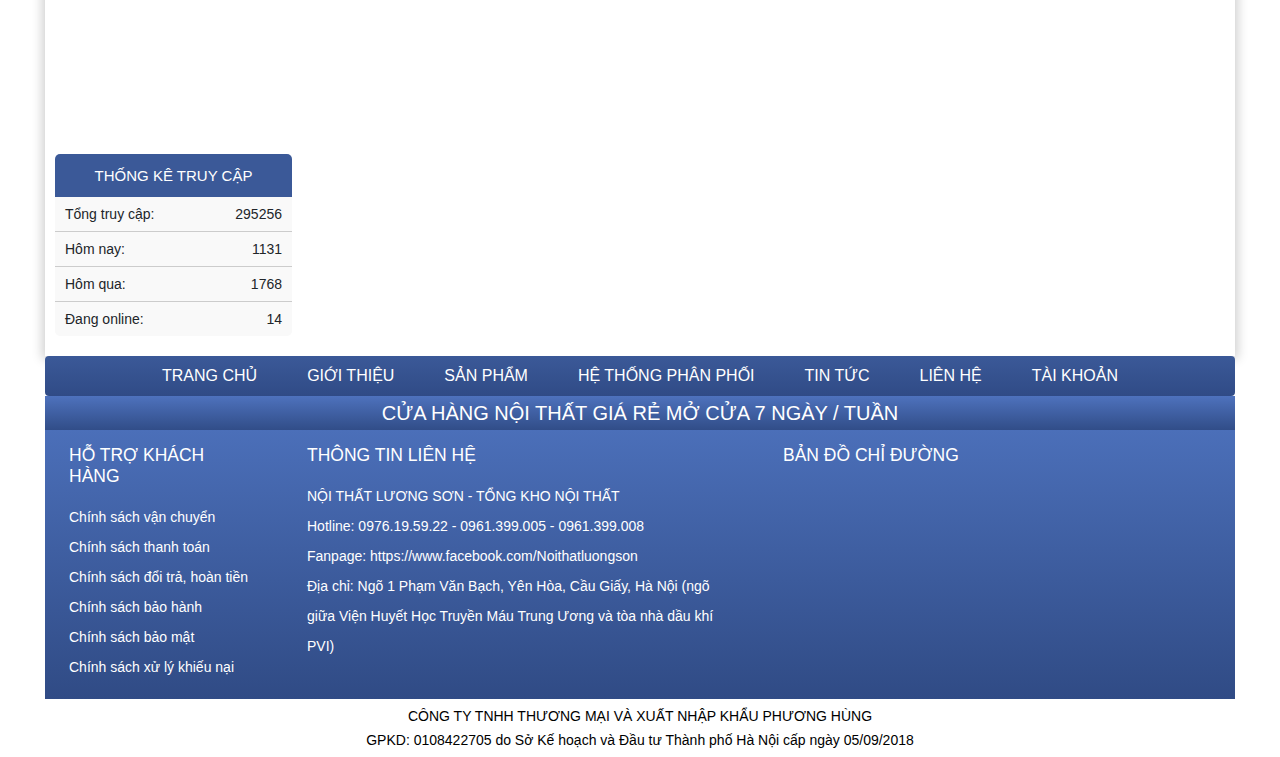
==== commit d812a0d8: "update" ====
--- a/index.html
+++ b/index.html
@@ -1,536 +1,721 @@
 <!DOCTYPE html>
 <html lang="en">
+
 <head>
-	<meta charset="UTF-8">
-	<title>Giới thiệu</title>
-
-	<link rel="stylesheet" href="https://maxcdn.bootstrapcdn.com/bootstrap/4.3.1/css/bootstrap.min.css">
-	<script src="https://ajax.googleapis.com/ajax/libs/jquery/3.4.1/jquery.min.js"></script>
-	<script src="https://cdnjs.cloudflare.com/ajax/libs/popper.js/1.14.7/umd/popper.min.js"></script>
-	<script src="https://maxcdn.bootstrapcdn.com/bootstrap/4.3.1/js/bootstrap.min.js"></script>
-	
-	<link rel="stylesheet" href="https://cdnjs.cloudflare.com/ajax/libs/normalize/8.0.1/normalize.css">
-	
-	<!-- slickjs -->
-	
-	<link rel="stylesheet" type="text/css" href="https://cdn.jsdelivr.net/gh/kenwheeler/slick@1.8.1/slick/slick-theme.css"/>
-
-	<!-- <link rel="stylesheet" href="css/slick.css"> -->
-
-	<link rel="stylesheet" href="css/style.css">
+    <meta charset="UTF-8">
+    <title>Giới thiệu</title>
+
+    <link rel="stylesheet" href="https://maxcdn.bootstrapcdn.com/bootstrap/4.3.1/css/bootstrap.min.css">
+    <script src="https://ajax.googleapis.com/ajax/libs/jquery/3.4.1/jquery.min.js"></script>
+    <script src="https://cdnjs.cloudflare.com/ajax/libs/popper.js/1.14.7/umd/popper.min.js"></script>
+    <script src="https://maxcdn.bootstrapcdn.com/bootstrap/4.3.1/js/bootstrap.min.js"></script>
+
+    <link rel="stylesheet" href="https://cdnjs.cloudflare.com/ajax/libs/normalize/8.0.1/normalize.css">
+
+    <!-- slickjs -->
+
+    <link rel="stylesheet" type="text/css" href="https://cdn.jsdelivr.net/gh/kenwheeler/slick@1.8.1/slick/slick-theme.css" />
+
+    <!-- <link rel="stylesheet" href="css/slick.css"> -->
+
+    <link rel="stylesheet" href="css/style.css">
 
 </head>
+
 <body>
-	<header>
-		<div class="header__top">
-			<div class="container">
-				<div class="row bg__top">
-					<div class="col-lg-9 text__top">
-						NỘI THẤT LƯƠNG SƠN - TỔNG KHO NỘI THẤT #1 HÀ NỘI
-					</div>
-					<div class="col-lg-3 text__icon-top text-lg-right">
-						<i class="fab fa-facebook-f"></i>
-						<i class="fab fa-twitter"></i>
-						<i class="fab fa-instagram"></i>
-						<i class="fab fa-linkedin"></i>
-					</div>
-				</div>
-			</div>
-		</div>
-		<div class="container">
-			<div class="row">
-				<div class="col-lg-3 my-3">
-					<img src="https://noithatluongson.vn/wp-content/uploads/2018/12/luong-son-logo.png" alt="" class="logo">
-				</div>
-				<div class="col-lg-2 my-4 contact__info">
-					<img src="https://noithatluongson.vn/wp-content/uploads/2018/12/icon-bieu-tuong-dien-thoai-ban.png" alt="" class="contact__icon">
-					<div class="contact__hotline">
-						<h5>HOTLINE 24/7:</h5>
-						<p>0976.19.59.22</p>
-					</div>
-				</div>
-				<div class="col-lg-3 my-4 contact__info">
-					<img src="https://noithatluongson.vn/wp-content/uploads/2018/12/mail-tham-tu.png" alt="" class="contact__icon">
-					<div class="contact__mail">
-						<h5>ĐỊA CHỈ EMAIL:</h5>
-						<p>noithatluongson123@gmail.com</p>
-					</div>
-				</div>
-				<div class="col-lg-4 my-4 contact__info">
-					<img src="https://noithatluongson.vn/wp-content/uploads/2018/12/icon-vi-tri-tham-tu-247.png" alt="" class="contact__icon">
-					<div class="contact__add">
-						<h5>ĐỊA CHỈ CÔNG TY:</h5>
-						<p>Ngõ 1 Phạm Văn Bạch, Yên Hòa, Cầu Giấy, Hà Nội</p>
-					</div>
-				</div>
-			</div>				
-		</div>
-		<!-- menu -->	
-		<div class="menu-content" id="menu">						
-			<nav class="navbar navbar-expand-md navbar__bg" id="navbar-scroll">
-				<div class="container">
-					<div class="row">
-						<button class="navbar-toggler" type="button" data-toggle="collapse" data-target="#collapsibleNavbar">
-							<span class="navbar-toggler-icon"></span>
-						</button>
-						<div class="collapse navbar-collapse" id="collapsibleNavbar">
-							<ul class="navbar-nav menu">
-								<li class="nav-item">
-									<a class="nav-link" href="">Trang chủ</a>
-								</li>
-								<li class="nav-item">
-									<a class="nav-link" href="">Giới thiệu</a>
-								</li>
-								<li class="nav-item">
-									<a class="nav-link" href="">Sản phẩm</a>
-								</li> 
-								<li class="nav-item">
-									<a class="nav-link" href="">Hệ thống phân phối</a>
-								</li>
-								<li class="nav-item">
-									<a class="nav-link" href="">Tin tức</a>
-									<ul class="sub-menu">
-										<li>
-											<a href="">Kinh nghiệm</a>
-										</li>
-										<li>
-											<a href="">Thiết kế</a>
-										</li>
-										<li>
-											<a href="">Phong thủy</a>
-										</li>
-										<li>
-											<a href="">Tuyển dụng</a>
-										</li>
-									</ul>
-								</li>
-								<li class="nav-item">
-									<a class="nav-link" href="#contact">Liên hệ</a>
-								</li>
-								<li class="nav-item">
-									<a class="nav-link" href="#contact">Tài khoản</a>
-								</li>
-							</ul>					 
-							<form class="form-inline form__search float-right">
-								<input class="form-control mr-sm-2" type="search" placeholder="Tìm kiếm" aria-label="Search">
-								<i class="fas fa-search"></i>
-							</form>
-						</div>
-					</div>
-				</div>
-			</nav>		
-		</div>
-	</header>
-	<div class="content">
-		<div class="container">
-			<div class="layout">
-				<div class="breadcrumbs">
-					<span class="breadcrumbs__text">
-						<a href="noithatluongson.vn">Trang chủ</a>
-						» 
-						<span>Giới thiệu</span>
-					</span>
-				</div>
-				<div class="entry-content">
-					<div class="content-left">
-						<div class="widget">
-							<h4 class="widget__title">DANH MỤC SẢN PHẨM</h4>
-							<div class="list__products">
-								<ul>
-									<li class="list__products-item">
-										<a href="" class="list__products-item-icon">Bàn làm việc văn phòng</a>
-										<i class="fas fa-angle-double-right fa-fw"></i>
-										<ul class="list__products-sub-menu">
-											<li><a href="">Bàn làm việc gỗ</a></li>
-											<li><a href="">Bàn chân sắt</a></li>
-											<li><a href="">Bàn họp</a></li>
-											<li><a href="">Bàn giám đốc</a></li>
-											<li><a href="">Bàn làm việc tại nhà</a></li>
-										</ul>
-									</li>
-									<li class="list__products-item">
-										<a href="" class="list__products-item-icon">Ghế văn phòng</a>
-										<i class="fas fa-angle-double-right"></i>
-										<ul class="list__products-sub-menu">
-											<li><a href="">Ghế giám đốc</a></li>
-											<li><a href="">Ghế quỳ</a></li>
-											<li><a href="">Ghế xoay</a></li>
-											<li><a href="">Ghế gấp</a></li>
-										</ul>
-									</li>
-									<li class="list__products-item">
-										<a href="" class="list__products-item-icon">Tủ văn phòng</a>
-										<i class="fas fa-angle-double-right"></i>
-										<ul class="list__products-sub-menu">
-											<li><a href="">Tủ sắt</a></li>
-											<li><a href="">Tủ locker</a></li>
-											<li><a href="">Tủ hồ sơ gỗ</a></li>
-											<li><a href="">Hộc tủ</a></li>
-										</ul>
-									</li>
-									<li class="list__products-item">
-										<a href="" class="list__products-item-icon">Giá - kệ</a>
-										<i class="fas fa-angle-double-right"></i>
-										<ul class="list__products-sub-menu">
-											<li><a href="">Kệ sắt</a></li>
-											<li><a href="">Kệ đa năng</a></li>
-											<li><a href="">Kệ gỗ</a></li>
-										</ul>
-									</li>
-									<li class="list__products-item">
-										<a href="" class="list__products-item-icon">Sofa</a>
-										<i class="fas fa-angle-double-right"></i>
-										<ul class="list__products-sub-menu">
-											<li><a href="">Ghế sofa</a>
-												<i class="fas fa-angle-double-right"></i>
-												<ul class="sub-sub-menu">
-													<li><a href="">sofa góc</a></li>
-													<li><a href="">sofa da</a></li>
-													<li><a href="">sofa nỉ</a></li>
-													<li><a href="">sofa văng</a></li>
-													<li><a href="">sofa văn phòng</a></li>
-												</ul>
-											</li>
-											<li><a href="">Bàn sofa</a></li>
-											<li><a href="">Sofa giường</a></li>
-										</ul>
-									</li>
-									<li class="list__products-item">
-										<a href="" class="list__products-item-icon">Bàn trà</a>
-									</li>
-									<li class="list__products-item">
-										<a href="" class="list__products-item-icon">Bàn ghế ăn</a>
-									</li>
-									<li class="list__products-item">
-										<a href="" class="list__products-item-icon">Bàn ghế cafe</a>
-									</li>
-									<li class="list__products-item">
-										<a href="" class="list__products-item-icon">Tủ quần áo</a>
-									</li>
-									<li class="list__products-item">
-										<a href="" class="list__products-item-icon">Tủ giày</a>
-										<i class="fas fa-angle-double-right"></i>
-										<ul class="list__products-sub-menu">
-											<li><a href="">Tủ giày gỗ</a></li>
-											<li><a href="">Tủ giày thông minh</a></li>
-										</ul>
-									</li>
-									<li class="list__products-item">
-										<a href="">Kệ tivi</a>							
-									</li>
-									<li class="list__products-item">
-										<a href="">Giường ngủ</a>
-										<i class="fas fa-angle-double-right"></i>
-										<ul class="list__products-sub-menu">
-											<li><a href="">Giường gỗ</a></li>
-											<li><a href="">Giường tầng</a></li>
-										</ul>
-									</li>
-									<li class="list__products-item">
-										<a href="">Két sắt</a>
-									</li>
-									<li class="list__products-item">
-										<a href="">Nội thất trường học</a>
-										<i class="fas fa-angle-double-right"></i>
-										<ul class="list__products-sub-menu">
-											<li><a href="">Bàn ghế học sinh</a></li>
-											<li><a href="">Bảng từ trắng</a></li>
-										</ul>
-									</li>
-								</ul>
-							</div>
-						</div>
-						<div class="support">
-							<h4 class="widget__title">Hỗ trợ trực tuyến</h4>
-							<img src="https://noithatluongson.vn/wp-content/uploads/2018/12/ho-tro-noi-that-luong-son.jpg" alt="">
-							<div class="support__info">
-								<div class="support__info-1">
-									<p class="support__info-1-text">Chuyên viên tư vấn</p>
-									<span>
-										<i class="fas fa-phone-alt support__icon"></i>
-										<a href="" class="support__phone">0961 399 005</a>
-									</span>
-								</div>
-								<hr>
-								<div class="support__info-2">
-									<p class="support__info-2-text">Bảo hành - Khiếu nại</p>
-									<span>
-										<i class="fas fa-phone-alt support__icon"></i>
-										<a href="" class="support__phone">0984 316 166</a>
-									</span>
-								</div>
-							</div>
-						</div>
-						<div class="products__left">
-							<h4 class="widget__title">Sản phẩm bán chạy</h4>
-							<div class="slider">
-								<div class="slider-1">
-									<a href=""><img src="https://noithatluongson.vn/wp-content/uploads/2018/07/ban-chan-sat-chu-u-vat-bcsu03-1.jpg" alt="" class="slider__imge"></a>
-									<div class="slider__text">
-										<div href="" class="slider__text-title">Bàn làm việc chân sắt chữ U</div>
-										<span class="slider__text-price">Giá: 500.000 đ</span>
-										<a href="" class="slider__text-details">Chi tiết</a>
-									</div>
-								</div>
-								<div class="slider-2">
-									<a href=""><img src="https://noithatluongson.vn/wp-content/uploads/2018/07/ban-chan-sat-chu-u-vat-bcsu03-1.jpg" alt="" class="slider__imge"></a>
-									<div class="slider__text">
-										<div href="" class="slider__text-title">Bàn làm việc chân sắt chữ U</div>
-										<span class="slider__text-price">Giá: 500.000 đ</span>
-										<a href="" class="slider__text-details">Chi tiết</a>
-									</div>
-								</div>
-								<div class="slider-3">
-									<a href=""><img src="https://noithatluongson.vn/wp-content/uploads/2018/07/ban-chan-sat-chu-u-vat-bcsu03-1.jpg" alt="" class="slider__imge"></a>
-									<div class="slider__text">
-										<div href="" class="slider__text-title">Bàn làm việc chân sắt chữ U</div>
-										<span class="slider__text-price">Giá: 500.000 đ</span>
-										<a href="" class="slider__text-details">Chi tiết</a>
-									</div>
-								</div>
-								<div class="slider-4">
-									<a href=""><img src="https://noithatluongson.vn/wp-content/uploads/2018/07/ban-chan-sat-chu-u-vat-bcsu03-1.jpg" alt="" class="slider__imge"></a>
-									<div class="slider__text">
-										<div href="" class="slider__text-title">Bàn làm việc chân sắt chữ U</div>
-										<span class="slider__text-price">Giá: 500.000 đ</span>
-										<a href="" class="slider__text-details">Chi tiết</a>
-									</div>
-								</div>
-								<div class="slider-5">
-									<a href=""><img src="https://noithatluongson.vn/wp-content/uploads/2018/07/ban-chan-sat-chu-u-vat-bcsu03-1.jpg" alt="" class="slider__imge"></a>
-									<div class="slider__text">
-										<div href="" class="slider__text-title">Bàn làm việc chân sắt chữ U</div>
-										<span class="slider__text-price">Giá: 500.000 đ</span>
-										<a href="" class="slider__text-details">Chi tiết</a>
-									</div>
-								</div>
-								<div class="slider-6">
-									<a href=""><img src="https://noithatluongson.vn/wp-content/uploads/2018/07/ban-chan-sat-chu-u-vat-bcsu03-1.jpg" alt="" class="slider__imge"></a>
-									<div class="slider__text">
-										<div href="" class="slider__text-title">Bàn làm việc chân sắt chữ U</div>
-										<span class="slider__text-price">Giá: 500.000 đ</span>
-										<a href="" class="slider__text-details">Chi tiết</a>
-									</div>
-								</div>
-							</div>
-						</div><div class="facebook__left">
-							<h4 class="widget__title">Like facebook</h4><iframe id="width-facebook" src="https://www.facebook.com/plugins/page.php?href=https%3A%2F%2Fwww.facebook.com%2FNoithatluongson%2F&tabs=timeline&width=237&height=216&small_header=false&adapt_container_width=true&hide_cover=false&show_facepile=true&appId=1166349150203041" width="236" height="216" style="border:none;overflow:hidden" scrolling="no" frameborder="0" allowTransparency="true" allow="encrypted-media"></iframe>					
-						</div>
-						<div class="statisic__left">
-							<h4 class="widget__title">Thống kê truy cập</h4>
-							<ul class="statisic__info">
-								<li>Tổng truy cập:
-									<span>295256</span>
-								</li>
-								<li>Hôm nay:
-									<span>1131</span>
-								</li>
-								<li>Hôm qua:
-									<span>1768</span>
-								</li>
-								<li>Đang online:
-									<span>14</span>
-								</li>
-							</ul>
-						</div>
-					</div>
-					<div class="content-right">
-						<h1 class="content__title">Giới thiệu</h1>
-						<div class="content__primary">
-							<h2>TỔNG KHO LƯƠNG SƠN – TỔNG KHO NỘI THẤT</h2>
-							<p>
-								<span class="text-red">
-									<strong>HOTLINE:</strong>
-								</span>
-								<strong>0976.1959.22 – 0961.399.005</strong>
-							</p>
-							<p>
-								<span class="text-red">
-									<strong>ĐỊA CHỈ:</strong>
-								</span>
-								<span>Ngõ 1 Phạm Văn Bạch – Yên Hòa – Cầu Giấy – Hà Nội</span>								
-							</p>
-							<p>
-								<span>Kho hàng rộng
-									<span class="text-blue"><strong>S=1500m2</strong></span>
-									với đầy đủ mọi sản phẩm từ
-									<strong>nội thất văn phòng</strong>
-									đến
-									<strong>nội thất gia đình</strong>
-								</span>
-							</p>
-							<p>
-								<span>Được thành lập năm 2012,
-									<strong>Nội Thất Lương Sơn (Luong Son furniture)</strong>
-									được biết đến là một đơn vị chuyên sâu trong lĩnh vực cung cấp sản phẩm nội thất văn phòng & gia đình 
-								</span>
-							</p>
-							<p class="content__chapter"><strong>I. Nguồn lực vững mạnh</strong></p>
-							<p>
-								Với đội ngũ khởi nghiệp là kiến trúc sư, kỹ sư được đào tạo chuyên sâu, có nhiều năm kinh nghiệm và am hiểu về nội thất kết hợp với đội ngũ thi công lành nghề chúng tôi đã cung cấp hàng vạn doanh nghiệp, gia đình các sản phẩm nội thất văn phòng, gia đình giá rẻ và chất lượng tốt nhất.
-							</p>
-							<p class="content__chapter"><strong>II. Dịch vụ</strong></p>
-							<p class="content__chapter-parts">
-								<strong>1. Cung cấp các sản phẩm nội thất văn phòng</strong>
-							</p>
-							<p>
-								<span>Với tiêu chí <strong>“rẻ phải bền”</strong> Nội thất Lương Sơn được biết đến với lĩnh vực cung cấp <strong>nội thất văn phòng giá rẻ, thanh lý</strong> toàn miền Bắc với các chi nhánh tại Hà Nội, Thái Nguyên, Hà Nam, Nghệ An bao gồm:</span>
-							</p>
-							<ul style="margin-left: 4rem;">
-								<li>
-									<span>Nội thất mới chưa qua sử dụng: <strong>Bàn văn phòng</strong>, bàn giám đốc, bàn nhân viên, ghế văn phòng, sofa văn phòng, tủ tài liệu, tủ sắt, kệ sắt, tủ locker….</span>
-								</li>
-								<li>
-									<span>Nội thất cũ đã qua sử dụng: Tất cả các mặt hàng, nội thất văn phòng thanh lý, bàn văn phòng thanh lý, bàn làm việc thanh lý,ghế văn phòng thanh lý, tủ hồ sơ, tủ sắt, tủ tài liệu, giá sắt, giá gỗ… Đặc biệt các đồ <strong>nội thất cũ thanh lý</strong> đều được sàng lọc kỹ càng trước khi đưa về kho đảm bảo độ mới <strong>90-95%</strong>, bền, chắc chắn, có giá trị sử dụng dài.</span>
-									<img src="https://noithatluongson.vn/wp-content/uploads/2018/04/slider-3-min-1.png" alt="">
-								</li>
-							</ul>
-							<p class="content__chapter-parts">
-								<strong>2. Cung cấp các sản phẩm nội thất gia đình</strong>
-							</p>
-							<p>
-								<span>Song song với nội thất văn phòng, Nội thất Lương Sơn không ngừng đẩy mạnh <strong>nội thất gia đình</strong> .Các sản phẩm nội thất gia đình tại Lương Sơn đa dạng về mẫu mã, chủng loại như <strong>sofa</strong>, bàn trà, kệ ti-vi, tủ giầy, tủ áo, giường, nội thất thông minh…..</span>
-							</p>
-							<p>
-								<span>Đặc biệt nhiều mẫu mới được Lương Sơn cập nhật thường xuyên, giá luôn rẻ hơn <strong>30-40%</strong> so với giá thị trường với cùng chất liệu và chủng loại.</span>
-							</p>
-							<p>
-								<span><strong>Lý do:</strong> Lương Sơn bán hàng trực tiếp tại <strong>kho xưởng</strong> sản xuất không qua bất kỳ khâu trung gian. Vì vậy mọi khách hàng mua hàng tại Lương Sơn đều được hưởng giá tận gốc</span>
-							</p>
-							<p>&nbsp;</p>
-							<p>
-								<img src="https://noithatluongson.vn/wp-content/uploads/2018/04/slider-1-min-1.png" alt="">
-							</p>
-							<p class="content__chapter"><strong>III. Chiến lược phát triển bền vững của Lương Sơn</strong></p>
-							<p class="content__chapter-parts">
-								<strong>1. Phương hướng phát triển chung</strong>
-							</p>
-							<p>
-								<span>-&nbsp;&nbsp;Xây dựng những giá trị văn hóa tốt đẹp và môi trường làm việc văn minh.</span>
-							</p>
-							<p>
-								<span>-&nbsp;&nbsp;Luôn tìm tòi, nghiên cứu sản phẩm phù hợp với thị hiếu của người tiêu dùng và không ngừng phát triển nhằm đáp ứng nhu cầu tốt nhất cho khách hàng.</span>
-							</p>
-							<p>
-								<span>-&nbsp;&nbsp;Luôn đề cao việc đào tạo, bồi dưỡng nguồn nhân lực và nâng cao tay nghề.</span>
-							</p>
-							<p class="content__chapter-parts">
-								<strong>2. Đối với nhân viên</strong>
-							</p>
-							<p>
-								<span>-&nbsp;&nbsp;Sắp xếp và bố trí làm việc hợp lý, đúng với  nhu cầu của từng vị trí và từng công việc cụ thể trên cơ sở căn cứ vào công việc, tìm người có năng lực tương xứng với vị trí đảm nhiệm.</span>
-							</p>
-							<p>
-								<span>-&nbsp;&nbsp;Chủ động thực hiện công tác đào tạo, bồi dưỡng năng lực cho cán bộ công nhân viên để nâng cao trình độ kiến thức chuyên môn của cán bộ và tay nghề cho công nhân để họ có thể tiếp cận và sử dụng được máy móc hiện đại, sản xuất ra những sản phẩm đạt chất lượng cao.</span>
-							</p>
-							<p>
-								<span>-&nbsp;&nbsp;Xây dựng định mức lao động và các cơ chế, chính sách về tiền lương, tiền thưởng phù hợp để động viên được những lao động tích cực, có tinh thần trách nhiệm với công việc.</span>
-							</p>
-							<p>
-								<span>-&nbsp;&nbsp;Quan tâm đến đời sống tinh thần cho CBCNV qua các hoạt động như thưởng vào các ngày lễ tết, nghỉ mát, thăm hỏi, động viên,…</span>
-							</p>
-							<p class="content__chapter-parts">
-								<strong>3.Đối với sản phẩm – Dịch vụ</strong>
-							</p>
-							<p>
-								<span>-&nbsp;&nbsp;Tập trung cải tiến các khâu sản xuất, chất lượng nguyên vật liệu đầu vào.</span>
-							</p>
-							<p>
-								<span>-&nbsp;&nbsp;Phương châm làm việc: luôn lắng nghe ý kiến khách hàng để tạo ra những sản phẩm thỏa mãn mọi nhu cầu, hệ thống quản lý chất lượng của Công ty có một quy trình hướng dẫn, theo dõi và thu thập, xử lý thông tin khách hàng thông qua các dịch vụ sửa chữa, bảo hành, …</span>
-							</p>
-							<p>
-								<span>-&nbsp;&nbsp;Tiếp tục nâng cao chất lượng và tính thẩm mỹ của sản phẩm, nâng cao năng lực cạnh tranh của sản phẩm một cách toàn diện.</span>
-							</p>
-							<p class="content__chapter-parts">
-								<strong>4. Đối với khách hàng</strong>
-							</p>
-							<p>
-								<span>-&nbsp;&nbsp;Thực hiện tốt dịch vụ chăm sóc khách hàng. Sử dụng các thông tin về thỏa mãn và không thỏa mãn của khách hàng để kịp thời thông qua dịch vụ sửa chữa bảo hành sản phẩm.</span>
-							</p>
-							<p>
-								<span>-&nbsp;&nbsp;Xây dựng chính sách đãi ngộ cho khách hàng dựa trên năng lực thực tế.</span>
-							</p>
-							<p>
-								<span>-&nbsp;&nbsp;Xây dựng mối quan hệ công bằng giữa khách hàng và doanh nghiệp trên cơ sở cùng chia sẻ lợi ích giữa các bên để cùng nhau phát triển bền vững.</span>
-							</p>
-							<p>
-								<span>
-									Thế mạnh của Lương Sơn là cung cấp các sản phẩm nội thất văn phòng & gia đình giá rẻ, thanh lý. Trong nhiều năm qua lĩnh vực hoạt động của công ty ngày càng được mở rộng. Nếu bạn thực sự có nhu cầu, hãy gọi đến hotline: <strong>0976.1959.22</strong> hoặc truy cập website: <strong><a href="noithatluongson.vn" style="color: #000;text-decoration: none;">noithatluongson.vn</a></strong> để được tư vấn chi tiết. Ngoài ra, bạn có thể đến trực tiếp kho xưởng Lương Sơn để được tư vấn cụ thể và hưởng giá gốc.
-								</span>
-							</p>
-							<p>
-								<img src="https://noithatluongson.vn/wp-content/uploads/2017/09/28514557_340543266438321_4688499354904519208_o-1024x576.jpg" alt="">
-							</p>
-							<p>&nbsp;</p>
-							<p>&nbsp;</p>
-						</div>
-					</div>	
-				</div>			
-			</div>		
-		</div>
-	</div>
-	<footer class="footer">
-		<div class="container">
-			<ul class="footer__menu">
-				<li><a href="">Trang chủ</a></li>
-				<li><a href="">Giới thiệu</a></li>
-				<li><a href="">Sản phẩm</a></li>
-				<li><a href="">Hệ thống phân phối</a></li>
-				<li><a href="">Tin tức</a></li>
-				<li><a href="">Liên hệ</a></li>
-				<li><a href="">Tài khoản</a></li>
-			</ul>
-			<div class="time__open">
-				<p>CỬA HÀNG NỘI THẤT GIÁ RẺ MỞ CỬA 7 NGÀY / TUẦN</p>
-			</div>
-			<div class="footer__info">
-				<div class="footer__info-support">
-					<h3>HỖ TRỢ KHÁCH HÀNG</h3>
-					<ul>
-						<li><a href="">Chính sách vận chuyển</a></li>
-						<li><a href="">Chính sách thanh toán</a></li>
-						<li><a href="">Chính sách đổi trả, hoàn tiền</a></li>
-						<li><a href="">Chính sách bảo hành</a></li>
-						<li><a href="">Chính sách bảo mật</a></li>
-						<li><a href="">Chính sách xử lý khiếu nại</a></li>
-					</ul>
-				</div>
-				<div class="footer__info-contact">
-					<h3>Thông tin liên hệ</h3>
-					<p>
-						NỘI THẤT LƯƠNG SƠN - TỔNG KHO NỘI THẤT
-						<br>
-						Hotline: 0976.19.59.22 - 0961.399.005 - 0961.399.008
-						<br>
-						<a href="https://www.facebook.com/Noithatluongson">Fanpage: https://www.facebook.com/Noithatluongson</a>
-						<br>
-						Địa chỉ: Ngõ 1 Phạm Văn Bạch, Yên Hòa, Cầu Giấy, Hà Nội (ngõ giữa Viện Huyết Học Truyền Máu Trung Ương và tòa nhà dầu khí PVI)
-					</p>
-					<div class="brand">
-						<img src="https://noithatluongson.vn/wp-content/uploads/2019/05/logo-thong-bao-bo-cong-thuong.png" alt="" width="120">
-						<img src="https://noithatluongson.vn/wp-content/uploads/2019/04/dmca-badge-w100-5x1-09.png" alt="">
-					</div>
-				</div>				
-				<div class="footer__info-map">
-					<h3>BẢN ĐỒ CHỈ ĐƯỜNG</h3>
-					<div id="map">
-						<p><iframe width="100%" height="206px !important" frameborder="0" style="border:0" allowfullscreen="" __idm_frm__="148" src="https://www.google.com/maps/embed?pb=!1m14!1m8!1m3!1d3724.2170270390957!2d105.7847523!3d21.0240005!3m2!1i1024!2i768!4f13.1!3m3!1m2!1s0x3135ab06f80f93cb%3A0x7e20bed07fe7c5bf!2zS2hvIE7hu5lpIFRo4bqldCBMxrDGoW5nIFPGoW4!5e0!3m2!1sen!2s!4v1543890013524"></iframe></p>			
-					</div>
-				</div>
-			</div>
-		</div>
-	</footer>
-	<div class="end">
-		<p>CÔNG TY TNHH THƯƠNG MẠI VÀ XUẤT NHẬP KHẨU PHƯƠNG HÙNG</p>
-		<p>GPKD: 0108422705 do Sở Kế hoạch và Đầu tư Thành phố Hà Nội cấp ngày 05/09/2018</p>
-	</div>
-
-	<script type="text/javascript" src="https://cdn.jsdelivr.net/gh/kenwheeler/slick@1.8.1/slick/slick.min.js"></script>
-
-	<script src="https://kit.fontawesome.com/df8fdd30a5.js"></script>
-	
-	<script src="js/responsive.js"></script>
-
-	<script src="js/slider.js"></script>
+    <header>
+        <div class="header__top">
+            <div class="container">
+                <div class="row bg__top">
+                    <div class="col-lg-10 text__top">
+                        NỘI THẤT LƯƠNG SƠN - TỔNG KHO NỘI THẤT #1 HÀ NỘI
+                    </div>
+                    <div class="con-lg-2 text__icon-top">
+                        <i class="fab fa-facebook-f"></i>
+                        <i class="fab fa-twitter"></i>
+                        <i class="fab fa-instagram"></i>
+                        <i class="fab fa-linkedin"></i>
+                    </div>
+                </div>
+            </div>
+        </div>
+        <div class="container">
+            <div class="row">
+                <div class="col-lg-3 my-3">
+                    <img src="https://noithatluongson.vn/wp-content/uploads/2018/12/luong-son-logo.png" alt="" class="logo">
+                </div>
+                <div class="col-lg-2 my-4 contact__info">
+                    <img src="https://noithatluongson.vn/wp-content/uploads/2018/12/icon-bieu-tuong-dien-thoai-ban.png" alt="" class="contact__icon">
+                    <div class="contact__hotline">
+                        <h5>HOTLINE 24/7:</h5>
+                        <p>0976.19.59.22</p>
+                    </div>
+                </div>
+                <div class="col-lg-3 my-4 contact__info">
+                    <img src="https://noithatluongson.vn/wp-content/uploads/2018/12/mail-tham-tu.png" alt="" class="contact__icon">
+                    <div class="contact__mail">
+                        <h5>ĐỊA CHỈ EMAIL:</h5>
+                        <p>noithatluongson123@gmail.com</p>
+                    </div>
+                </div>
+                <div class="col-lg-4 my-4 contact__info">
+                    <img src="https://noithatluongson.vn/wp-content/uploads/2018/12/icon-vi-tri-tham-tu-247.png" alt="" class="contact__icon">
+                    <div class="contact__add">
+                        <h5>ĐỊA CHỈ CÔNG TY:</h5>
+                        <p>Ngõ 1 Phạm Văn Bạch, Yên Hòa, Cầu Giấy, Hà Nội</p>
+                    </div>
+                </div>
+            </div>
+        </div>
+        <!-- menu -->
+        <div class="menu-content" id="menu">
+            <nav class="navbar navbar-expand-md navbar__bg" id="navbar-scroll">
+                <div class="container">
+                    <div class="row">
+                        <button class="navbar-toggler" type="button" data-toggle="collapse" data-target="#collapsibleNavbar">
+                           <span class="navbar-toggler-icon"></span>
+                       </button>
+                       <div class="collapse navbar-collapse" id="collapsibleNavbar">
+                        <ul class="navbar-nav menu">
+                            <li class="nav-item">
+                                <a class="nav-link" href="index.html">Trang chủ</a>
+                            </li>
+                            <li class="nav-item">
+                                <a class="nav-link" href="gioithieu.html">Giới thiệu</a>
+                            </li>
+                            <li class="nav-item">
+                                <a class="nav-link" href="">Sản phẩm</a>
+                            </li>
+                            <li class="nav-item">
+                                <a class="nav-link" href="">Hệ thống phân phối</a>
+                            </li>
+                            <li class="nav-item">
+                                <a class="nav-link" href="">Tin tức</a>
+                                <ul class="sub-menu">
+                                    <li>
+                                        <a href="">Kinh nghiệm</a>
+                                    </li>
+                                    <li>
+                                        <a href="">Thiết kế</a>
+                                    </li>
+                                    <li>
+                                        <a href="">Phong thủy</a>
+                                    </li>
+                                    <li>
+                                        <a href="">Tuyển dụng</a>
+                                    </li>
+                                </ul>
+                            </li>
+                            <li class="nav-item">
+                                <a class="nav-link" href="#contact">Liên hệ</a>
+                            </li>
+                            <li class="nav-item">
+                                <a class="nav-link" href="#contact">Tài khoản</a>
+                            </li>
+                        </ul>
+                    </div>
+                    <form class="form-inline form__search float-right">
+                        <input class="form-control mr-sm-2" type="search" placeholder="Tìm kiếm" aria-label="Search">
+                        <i class="fas fa-search"></i>
+                    </form>
+                </div>
+            </div>
+        </nav>
+    </div>
+</header>
+<div class="content">
+    <div class="container">
+        <div class="layout">
+            <div class="breadcrumbs">
+                <span class="breadcrumbs__text">
+                  <a href="noithatluongson.vn">Trang chủ</a>
+                  » 
+                  <span>Giới thiệu</span>
+              </span>
+          </div>
+          <div class="entry-content">
+            <div class="content-left">
+                <div class="widget">
+                    <h4 class="widget__title">DANH MỤC SẢN PHẨM</h4>
+                    <div class="list__products">
+                        <ul>
+                            <li class="list__products-item" >
+                                <a href="" class="list__products-item-icon">Bàn làm việc văn phòng</a>
+                                <i class="fas fa-angle-double-right fa-fw"></i>
+                                <ul class="list__products-sub-menu">
+                                    <li><a href="">Bàn làm việc gỗ</a></li>
+                                    <li><a href="">Bàn chân sắt</a></li>
+                                    <li><a href="">Bàn họp</a></li>
+                                    <li><a href="">Bàn giám đốc</a></li>
+                                    <li><a href="">Bàn làm việc tại nhà</a></li>
+                                </ul>
+                            </li>
+                            <li class="list__products-item">
+                                <a href="" class="list__products-item-icon">Ghế văn phòng</a>
+                                <i class="fas fa-angle-double-right"></i>
+                                <ul class="list__products-sub-menu">
+                                    <li><a href="">Ghế giám đốc</a></li>
+                                    <li><a href="">Ghế quỳ</a></li>
+                                    <li><a href="">Ghế xoay</a></li>
+                                    <li><a href="">Ghế gấp</a></li>
+                                </ul>
+                            </li>
+                            <li class="list__products-item">
+                                <a href="" class="list__products-item-icon">Tủ văn phòng</a>
+                                <i class="fas fa-angle-double-right"></i>
+                                <ul class="list__products-sub-menu">
+                                    <li><a href="">Tủ sắt</a></li>
+                                    <li><a href="">Tủ locker</a></li>
+                                    <li><a href="">Tủ hồ sơ gỗ</a></li>
+                                    <li><a href="">Hộc tủ</a></li>
+                                </ul>
+                            </li>
+                            <li class="list__products-item">
+                                <a href="" class="list__products-item-icon">Giá - kệ</a>
+                                <i class="fas fa-angle-double-right"></i>
+                                <ul class="list__products-sub-menu">
+                                    <li><a href="">Kệ sắt</a></li>
+                                    <li><a href="">Kệ đa năng</a></li>
+                                    <li><a href="">Kệ gỗ</a></li>
+                                </ul>
+                            </li>
+                            <li class="list__products-item">
+                                <a href="" class="list__products-item-icon">Sofa</a>
+                                <i class="fas fa-angle-double-right"></i>
+                                <ul class="list__products-sub-menu">
+                                    <li><a href="">Ghế sofa</a>
+                                        <i class="fas fa-angle-double-right"></i>
+                                        <ul class="sub-sub-menu">
+                                            <li><a href="">sofa góc</a></li>
+                                            <li><a href="">sofa da</a></li>
+                                            <li><a href="">sofa nỉ</a></li>
+                                            <li><a href="">sofa văng</a></li>
+                                            <li><a href="">sofa văn phòng</a></li>
+                                        </ul>
+                                    </li>
+                                    <li><a href="">Bàn sofa</a></li>
+                                    <li><a href="">Sofa giường</a></li>
+                                </ul>
+                            </li>
+                            <li class="list__products-item">
+                                <a href="" class="list__products-item-icon">Bàn trà</a>
+                            </li>
+                            <li class="list__products-item">
+                                <a href="" class="list__products-item-icon">Bàn ghế ăn</a>
+                            </li>
+                            <li class="list__products-item">
+                                <a href="" class="list__products-item-icon">Bàn ghế cafe</a>
+                            </li>
+                            <li class="list__products-item">
+                                <a href="" class="list__products-item-icon">Tủ quần áo</a>
+                            </li>
+                            <li class="list__products-item">
+                                <a href="" class="list__products-item-icon">Tủ giày</a>
+                                <i class="fas fa-angle-double-right"></i>
+                                <ul class="list__products-sub-menu">
+                                    <li><a href="">Tủ giày gỗ</a></li>
+                                    <li><a href="">Tủ giày thông minh</a></li>
+                                </ul>
+                            </li>
+                            <li class="list__products-item">
+                                <a href="">Kệ tivi</a>
+                            </li>
+                            <li class="list__products-item">
+                                <a href="">Giường ngủ</a>
+                                <i class="fas fa-angle-double-right"></i>
+                                <ul class="list__products-sub-menu">
+                                    <li><a href="">Giường gỗ</a></li>
+                                    <li><a href="">Giường tầng</a></li>
+                                </ul>
+                            </li>
+                            <li class="list__products-item">
+                                <a href="">Két sắt</a>
+                            </li>
+                            <li class="list__products-item">
+                                <a href="">Nội thất trường học</a>
+                                <i class="fas fa-angle-double-right"></i>
+                                <ul class="list__products-sub-menu">
+                                    <li><a href="">Bàn ghế học sinh</a></li>
+                                    <li><a href="">Bảng từ trắng</a></li>
+                                </ul>
+                            </li>
+                        </ul>
+                    </div>
+                </div>
+                <div class="support">
+                    <h4 class="widget__title">Hỗ trợ trực tuyến</h4>
+                    <img src="https://noithatluongson.vn/wp-content/uploads/2018/12/ho-tro-noi-that-luong-son.jpg" alt="">
+                    <div class="support__info">
+                        <div class="support__info-1">
+                            <p class="support__info-1-text">Chuyên viên tư vấn</p>
+                            <span>
+                              <i class="fas fa-phone-alt support__icon"></i>
+                              <a href="" class="support__phone">0961 399 005</a>
+                          </span>
+                      </div>
+                      <hr>
+                      <div class="support__info-2">
+                        <p class="support__info-2-text">Bảo hành - Khiếu nại</p>
+                        <span>
+                          <i class="fas fa-phone-alt support__icon"></i>
+                          <a href="" class="support__phone">0984 316 166</a>
+                      </span>
+                  </div>
+              </div>
+          </div>
+          <div class="products__left">
+            <h4 class="widget__title">Sản phẩm bán chạy</h4>
+            <div class="slider">
+                <div class="slider-1">
+                    <a href=""><img src="https://noithatluongson.vn/wp-content/uploads/2018/07/ban-chan-sat-chu-u-vat-bcsu03-1.jpg" alt="" class="slider__imge"></a>
+                    <div class="slider__text">
+                        <div href="" class="slider__text-title">Bàn làm việc chân sắt chữ U</div>
+                        <span class="slider__text-price">Giá: 500.000 đ</span>
+                        <a href="" class="slider__text-details">Chi tiết</a>
+                    </div>
+                </div>
+                <div class="slider-2">
+                    <a href=""><img src="https://noithatluongson.vn/wp-content/uploads/2018/07/ban-chan-sat-chu-u-vat-bcsu03-1.jpg" alt="" class="slider__imge"></a>
+                    <div class="slider__text">
+                        <div href="" class="slider__text-title">Bàn làm việc chân sắt chữ U</div>
+                        <span class="slider__text-price">Giá: 500.000 đ</span>
+                        <a href="" class="slider__text-details">Chi tiết</a>
+                    </div>
+                </div>
+                <div class="slider-3">
+                    <a href=""><img src="https://noithatluongson.vn/wp-content/uploads/2018/07/ban-chan-sat-chu-u-vat-bcsu03-1.jpg" alt="" class="slider__imge"></a>
+                    <div class="slider__text">
+                        <div href="" class="slider__text-title">Bàn làm việc chân sắt chữ U</div>
+                        <span class="slider__text-price">Giá: 500.000 đ</span>
+                        <a href="" class="slider__text-details">Chi tiết</a>
+                    </div>
+                </div>
+                <div class="slider-4">
+                    <a href=""><img src="https://noithatluongson.vn/wp-content/uploads/2018/07/ban-chan-sat-chu-u-vat-bcsu03-1.jpg" alt="" class="slider__imge"></a>
+                    <div class="slider__text">
+                        <div href="" class="slider__text-title">Bàn làm việc chân sắt chữ U</div>
+                        <span class="slider__text-price">Giá: 500.000 đ</span>
+                        <a href="" class="slider__text-details">Chi tiết</a>
+                    </div>
+                </div>
+                <div class="slider-5">
+                    <a href=""><img src="https://noithatluongson.vn/wp-content/uploads/2018/07/ban-chan-sat-chu-u-vat-bcsu03-1.jpg" alt="" class="slider__imge"></a>
+                    <div class="slider__text">
+                        <div href="" class="slider__text-title">Bàn làm việc chân sắt chữ U</div>
+                        <span class="slider__text-price">Giá: 500.000 đ</span>
+                        <a href="" class="slider__text-details">Chi tiết</a>
+                    </div>
+                </div>
+                <div class="slider-6">
+                    <a href=""><img src="https://noithatluongson.vn/wp-content/uploads/2018/07/ban-chan-sat-chu-u-vat-bcsu03-1.jpg" alt="" class="slider__imge"></a>
+                    <div class="slider__text">
+                        <div href="" class="slider__text-title">Bàn làm việc chân sắt chữ U</div>
+                        <span class="slider__text-price">Giá: 500.000 đ</span>
+                        <a href="" class="slider__text-details">Chi tiết</a>
+                    </div>
+                </div>
+            </div>
+        </div>
+        <div class="facebook__left">
+            <h4 class="widget__title">Like facebook</h4>
+            <iframe src="https://www.facebook.com/plugins/page.php?href=https%3A%2F%2Fwww.facebook.com%2FNoithatluongson%2F&tabs=timeline&width=237&height=216&small_header=false&adapt_container_width=true&hide_cover=false&show_facepile=true&appId=1166349150203041"
+            width="237" height="216" style="border:none;overflow:hidden" scrolling="no" frameborder="0" allowTransparency="true" allow="encrypted-media"></iframe>
+        </div>
+        <div class="statisic__left">
+            <h4 class="widget__title">Thống kê truy cập</h4>
+            <ul class="statisic__info">
+                <li>Tổng truy cập:
+                    <span>295256</span>
+                </li>
+                <li>Hôm nay:
+                    <span>1131</span>
+                </li>
+                <li>Hôm qua:
+                    <span>1768</span>
+                </li>
+                <li>Đang online:
+                    <span>14</span>
+                </li>
+            </ul>
+        </div>
+    </div>
+    <div class="content-right">
+        <div id="carouselExampleIndicators" class="carousel slide" data-ride="carousel">
+            <ol class="carousel-indicators">
+                <li data-target="#carouselExampleIndicators" data-slide-to="0" class="active"></li>
+                <li data-target="#carouselExampleIndicators" data-slide-to="1"></li>
+                <li data-target="#carouselExampleIndicators" data-slide-to="2"></li>
+            </ol>
+            <div class="carousel-inner">
+                <div class="carousel-item active">
+                    <img src="https://noithatluongson.vn/wp-content/uploads/2018/12/slider-noi-that-luong-son-2.jpg" class="d-block w-100" alt="...">
+                </div>
+                <div class="carousel-item">
+                    <img src="https://noithatluongson.vn/wp-content/uploads/2018/12/slider-noi-that-luong-son-3.jpg" class="d-block w-100" alt="...">
+                </div>
+                <div class="carousel-item">
+                    <img src="https://noithatluongson.vn/wp-content/uploads/2018/12/slider-noi-that-luong-son-3.jpg" class="d-block w-100" alt="...">
+                </div>
+            </div>
+
+            <a class="carousel-control-prev" href="#carouselExampleIndicators" role="button" data-slide="prev">
+                <span class="carousel-control-prev-icon" aria-hidden="true"></span>
+                <span class="sr-only">Previous</span>
+            </a>
+            <a class="carousel-control-next" href="#carouselExampleIndicators" role="button" data-slide="next">
+                <span class="carousel-control-next-icon" aria-hidden="true"></span>
+                <span class="sr-only">Next</span>
+            </a>
+        </div>
+        <div class="product__index">
+        <div class="row">
+         <div class="col-sm-3 col-md-3">
+           <div class="card">
+             <div class="card-body">
+               <img src="https://noithatluongson.vn/wp-content/uploads/2019/05/ban-lam-viec-hien-dai-blv23-1.jpg" alt="">
+               <p class="card-text">With supporting text below as a natural lead-in to additional content.</p>
+               <a href="#" class="btn btn-primary">Chi Tiết</a>
+               <a href="#" class="btn btn-danger">Mua Ngay</a>
+           </div>
+       </div>
+   </div>
+   <div class="col-sm-3 col-md-3">
+       <div class="card">
+         <div class="card-body">
+           <img src="https://noithatluongson.vn/wp-content/uploads/2019/05/ban-lam-viec-hien-dai-blv23-1.jpg" alt="">
+           <p class="card-text">With supporting text below as a natural lead-in to additional content.</p>
+           <a href="#" class="btn btn-primary">Chi Tiết</a>
+           <a href="#" class="btn btn-danger">Mua Ngay</a>
+       </div>
+   </div>
+</div>
+
+<div class="col-sm-3 col-md-3">
+   <div class="card">
+     <div class="card-body">
+       <img src="https://noithatluongson.vn/wp-content/uploads/2019/05/ban-lam-viec-hien-dai-blv23-1.jpg" alt="">
+       <p class="card-text">With supporting text below as a natural lead-in to additional content.</p>
+       <a href="#" class="btn btn-primary">Chi Tiết</a>
+       <a href="#" class="btn btn-danger">Mua Ngay</a>
+   </div>
+</div>
+</div>
+
+<div class="col-sm-3 col-md-3">
+   <div class="card">
+     <div class="card-body">
+       <img src="https://noithatluongson.vn/wp-content/uploads/2019/05/ban-lam-viec-hien-dai-blv23-1.jpg" alt="">
+       <p class="card-text">With supporting text below as a natural lead-in to additional content.</p>
+       <a href="#" class="btn btn-primary">Chi Tiết</a>
+       <a href="#" class="btn btn-danger">Mua Ngay</a>
+   </div>
+</div>
+</div>
+
+</div>
+
+    <div class="row">
+     <div class="col-sm-3 col-md-3">
+       <div class="card">
+         <div class="card-body">
+           <img src="https://noithatluongson.vn/wp-content/uploads/2019/05/ban-lam-viec-hien-dai-blv23-1.jpg" alt="">
+           <p class="card-text">With supporting text below as a natural lead-in to additional content.</p>
+           <a href="#" class="btn btn-primary">Chi Tiết</a>
+           <a href="#" class="btn btn-danger">Mua Ngay</a>
+       </div>
+   </div>
+</div>
+<div class="col-sm-3 col-md-3">
+   <div class="card">
+     <div class="card-body">
+       <img src="https://noithatluongson.vn/wp-content/uploads/2019/05/ban-lam-viec-hien-dai-blv23-1.jpg" alt="">
+       <p class="card-text">With supporting text below as a natural lead-in to additional content.</p>
+       <a href="#" class="btn btn-primary">Chi Tiết</a>
+       <a href="#" class="btn btn-danger">Mua Ngay</a>
+   </div>
+</div>
+</div>
+
+<div class="col-sm-3 col-md-3">
+   <div class="card">
+     <div class="card-body">
+       <img src="https://noithatluongson.vn/wp-content/uploads/2019/05/ban-lam-viec-hien-dai-blv23-1.jpg" alt="">
+       <p class="card-text">With supporting text below as a natural lead-in to additional content.</p>
+       <a href="#" class="btn btn-primary">Chi Tiết</a>
+       <a href="#" class="btn btn-danger">Mua Ngay</a>
+   </div>
+</div>
+</div>
+
+<div class="col-sm-3 col-md-3">
+   <div class="card">
+     <div class="card-body">
+       <img src="https://noithatluongson.vn/wp-content/uploads/2019/05/ban-lam-viec-hien-dai-blv23-1.jpg" alt="">
+       <p class="card-text">With supporting text below as a natural lead-in to additional content.</p>
+       <a href="#" class="btn btn-primary">Chi Tiết</a>
+       <a href="#" class="btn btn-danger">Mua Ngay</a>
+   </div>
+</div>
+</div>
+
+</div>
+<div class="row">
+ <div class="col-sm-3 col-md-3">
+   <div class="card">
+     <div class="card-body">
+       <img src="https://noithatluongson.vn/wp-content/uploads/2019/05/ban-lam-viec-hien-dai-blv23-1.jpg" alt="">
+       <p class="card-text">With supporting text below as a natural lead-in to additional content.</p>
+       <a href="#" class="btn btn-primary">Chi Tiết</a>
+       <a href="#" class="btn btn-danger">Mua Ngay</a>
+   </div>
+</div>
+</div>
+<div class="col-sm-3 col-md-3">
+   <div class="card">
+     <div class="card-body">
+       <img src="https://noithatluongson.vn/wp-content/uploads/2019/05/ban-lam-viec-hien-dai-blv23-1.jpg" alt="">
+       <p class="card-text">With supporting text below as a natural lead-in to additional content.</p>
+       <a href="#" class="btn btn-primary">Chi Tiết</a>
+       <a href="#" class="btn btn-danger">Mua Ngay</a>
+   </div>
+</div>
+</div>
+
+<div class="col-sm-3 col-md-3">
+   <div class="card">
+     <div class="card-body">
+       <img src="https://noithatluongson.vn/wp-content/uploads/2019/05/ban-lam-viec-hien-dai-blv23-1.jpg" alt="">
+       <p class="card-text">With supporting text below as a natural lead-in to additional content.</p>
+       <a href="#" class="btn btn-primary">Chi Tiết</a>
+       <a href="#" class="btn btn-danger">Mua Ngay</a>
+   </div>
+</div>
+</div>
+
+<div class="col-sm-3 col-md-3">
+   <div class="card">
+     <div class="card-body">
+       <img src="https://noithatluongson.vn/wp-content/uploads/2019/05/ban-lam-viec-hien-dai-blv23-1.jpg" alt="">
+       <p class="card-text">With supporting text below as a natural lead-in to additional content.</p>
+       <a href="#" class="btn btn-primary">Chi Tiết</a>
+       <a href="#" class="btn btn-danger">Mua Ngay</a>
+   </div>
+</div>
+</div>
+
+</div>
+<div class="row">
+ <div class="col-sm-3 col-md-3">
+   <div class="card">
+     <div class="card-body">
+       <img src="https://noithatluongson.vn/wp-content/uploads/2019/05/ban-lam-viec-hien-dai-blv23-1.jpg" alt="">
+       <p class="card-text">With supporting text below as a natural lead-in to additional content.</p>
+       <a href="#" class="btn btn-primary">Chi Tiết</a>
+       <a href="#" class="btn btn-danger">Mua Ngay</a>
+   </div>
+</div>
+</div>
+<div class="col-sm-3 col-md-3">
+   <div class="card">
+     <div class="card-body">
+       <img src="https://noithatluongson.vn/wp-content/uploads/2019/05/ban-lam-viec-hien-dai-blv23-1.jpg" alt="">
+       <p class="card-text">With supporting text below as a natural lead-in to additional content.</p>
+       <a href="#" class="btn btn-primary">Chi Tiết</a>
+       <a href="#" class="btn btn-danger">Mua Ngay</a>
+   </div>
+</div>
+</div>
+
+<div class="col-sm-3 col-md-3">
+   <div class="card">
+     <div class="card-body">
+       <img src="https://noithatluongson.vn/wp-content/uploads/2019/05/ban-lam-viec-hien-dai-blv23-1.jpg" alt="">
+       <p class="card-text">With supporting text below as a natural lead-in to additional content.</p>
+       <a href="#" class="btn btn-primary">Chi Tiết</a>
+       <a href="#" class="btn btn-danger">Mua Ngay</a>
+   </div>
+</div>
+</div>
+
+<div class="col-sm-3 col-md-3">
+   <div class="card">
+     <div class="card-body">
+       <img src="https://noithatluongson.vn/wp-content/uploads/2019/05/ban-lam-viec-hien-dai-blv23-1.jpg" alt="">
+       <p class="card-text">With supporting text below as a natural lead-in to additional content.</p>
+       <a href="#" class="btn btn-primary">Chi Tiết</a>
+       <a href="#" class="btn btn-danger">Mua Ngay</a>
+   </div>
+</div>
+</div>
+
+</div>
+<div class="row">
+ <div class="col-sm-3 col-md-3">
+   <div class="card">
+     <div class="card-body">
+       <img src="https://noithatluongson.vn/wp-content/uploads/2019/05/ban-lam-viec-hien-dai-blv23-1.jpg" alt="">
+       <p class="card-text">With supporting text below as a natural lead-in to additional content.</p>
+       <a href="#" class="btn btn-primary">Chi Tiết</a>
+       <a href="#" class="btn btn-danger">Mua Ngay</a>
+   </div>
+</div>
+</div>
+<div class="col-sm-3 col-md-3">
+   <div class="card">
+     <div class="card-body">
+       <img src="https://noithatluongson.vn/wp-content/uploads/2019/05/ban-lam-viec-hien-dai-blv23-1.jpg" alt="">
+       <p class="card-text">With supporting text below as a natural lead-in to additional content.</p>
+       <a href="#" class="btn btn-primary">Chi Tiết</a>
+       <a href="#" class="btn btn-danger">Mua Ngay</a>
+   </div>
+</div>
+</div>
+
+<div class="col-sm-3 col-md-3">
+   <div class="card">
+     <div class="card-body">
+       <img src="https://noithatluongson.vn/wp-content/uploads/2019/05/ban-lam-viec-hien-dai-blv23-1.jpg" alt="">
+       <p class="card-text">With supporting text below as a natural lead-in to additional content.</p>
+       <a href="#" class="btn btn-primary">Chi Tiết</a>
+       <a href="#" class="btn btn-danger">Mua Ngay</a>
+   </div>
+</div>
+</div>
+
+<div class="col-sm-3 col-md-3">
+   <div class="card">
+     <div class="card-body">
+       <img src="https://noithatluongson.vn/wp-content/uploads/2019/05/ban-lam-viec-hien-dai-blv23-1.jpg" alt="">
+       <p class="card-text">With supporting text below as a natural lead-in to additional content.</p>
+       <a href="#" class="btn btn-primary">Chi Tiết</a>
+       <a href="#" class="btn btn-danger">Mua Ngay</a>
+   </div>
+</div>
+</div>
+
+</div>
+<div class="row">
+ <div class="col-sm-3 col-md-3">
+   <div class="card">
+     <div class="card-body">
+       <img src="https://noithatluongson.vn/wp-content/uploads/2019/05/ban-lam-viec-hien-dai-blv23-1.jpg" alt="">
+       <p class="card-text">With supporting text below as a natural lead-in to additional content.</p>
+       <a href="#" class="btn btn-primary">Chi Tiết</a>
+       <a href="#" class="btn btn-danger">Mua Ngay</a>
+   </div>
+</div>
+</div>
+<div class="col-sm-3 col-md-3">
+   <div class="card">
+     <div class="card-body">
+       <img src="https://noithatluongson.vn/wp-content/uploads/2019/05/ban-lam-viec-hien-dai-blv23-1.jpg" alt="">
+       <p class="card-text">With supporting text below as a natural lead-in to additional content.</p>
+       <a href="#" class="btn btn-primary">Chi Tiết</a>
+       <a href="#" class="btn btn-danger">Mua Ngay</a>
+   </div>
+</div>
+</div>
+
+<div class="col-sm-3 col-md-3">
+   <div class="card">
+     <div class="card-body">
+       <img src="https://noithatluongson.vn/wp-content/uploads/2019/05/ban-lam-viec-hien-dai-blv23-1.jpg" alt="">
+       <p class="card-text">With supporting text below as a natural lead-in to additional content.</p>
+       <a href="#" class="btn btn-primary">Chi Tiết</a>
+       <a href="#" class="btn btn-danger">Mua Ngay</a>
+   </div>
+</div>
+</div>
+
+<div class="col-sm-3 col-md-3">
+   <div class="card">
+     <div class="card-body">
+       <img src="https://noithatluongson.vn/wp-content/uploads/2019/05/ban-lam-viec-hien-dai-blv23-1.jpg" alt="">
+       <p class="card-text">With supporting text below as a natural lead-in to additional content.</p>
+       <a href="#" class="btn btn-primary">Chi Tiết</a>
+       <a href="#" class="btn btn-danger">Mua Ngay</a>
+   </div>
+</div>
+</div>
+</div>
+</div>
+</div>
+</div>
+
+</div>
+</div>
+</div>
+<footer class="footer">
+    <div class="container">
+        <ul class="footer__menu">
+            <li><a href="index.html">Trang chủ</a></li>
+            <li><a href="gioithi
+             eu.html">Giới thiệu</a></li>
+             <li><a href="">Sản phẩm</a></li>
+             <li><a href="">Hệ thống phân phối</a></li>
+             <li><a href="">Tin tức</a></li>
+             <li><a href="">Liên hệ</a></li>
+             <li><a href="">Tài khoản</a></li>
+         </ul>
+         <div class="time__open">
+            <p>CỬA HÀNG NỘI THẤT GIÁ RẺ MỞ CỬA 7 NGÀY / TUẦN</p>
+        </div>
+        <div class="footer__info">
+            <div class="footer__info-support">
+                <h3>HỖ TRỢ KHÁCH HÀNG</h3>
+                <ul>
+                    <li><a href="">Chính sách vận chuyển</a></li>
+                    <li><a href="">Chính sách thanh toán</a></li>
+                    <li><a href="">Chính sách đổi trả, hoàn tiền</a></li>
+                    <li><a href="">Chính sách bảo hành</a></li>
+                    <li><a href="">Chính sách bảo mật</a></li>
+                    <li><a href="">Chính sách xử lý khiếu nại</a></li>
+                </ul>
+            </div>
+            <div class="footer__info-contact">
+                <h3>Thông tin liên hệ</h3>
+                <p>
+                    NỘI THẤT LƯƠNG SƠN - TỔNG KHO NỘI THẤT
+                    <br> Hotline: 0976.19.59.22 - 0961.399.005 - 0961.399.008
+                    <br>
+                    <a href="https://www.facebook.com/Noithatluongson">Fanpage: https://www.facebook.com/Noithatluongson</a>
+                    <br> Địa chỉ: Ngõ 1 Phạm Văn Bạch, Yên Hòa, Cầu Giấy, Hà Nội (ngõ giữa Viện Huyết Học Truyền Máu Trung Ương và tòa nhà dầu khí PVI)
+                </p>
+                <div class="brand">
+                    <img src="https://noithatluongson.vn/wp-content/uploads/2019/05/logo-thong-bao-bo-cong-thuong.png" alt="" width="120">
+                    <img src="https://noithatluongson.vn/wp-content/uploads/2019/04/dmca-badge-w100-5x1-09.png" alt="">
+                </div>
+            </div>
+            <div class="footer__info-map">
+                <h3>BẢN ĐỒ CHỈ ĐƯỜNG</h3>
+                <div id="map">
+                    <p><iframe width="100%" height="206px !important" frameborder="0" style="border:0" allowfullscreen="" __idm_frm__="148" src="https://www.google.com/maps/embed?pb=!1m14!1m8!1m3!1d3724.2170270390957!2d105.7847523!3d21.0240005!3m2!1i1024!2i768!4f13.1!3m3!1m2!1s0x3135ab06f80f93cb%3A0x7e20bed07fe7c5bf!2zS2hvIE7hu5lpIFRo4bqldCBMxrDGoW5nIFPGoW4!5e0!3m2!1sen!2s!4v1543890013524"></iframe></p>
+                </div>
+            </div>
+        </div>
+    </div>
+</footer>
+<div class="end">
+    <p>CÔNG TY TNHH THƯƠNG MẠI VÀ XUẤT NHẬP KHẨU PHƯƠNG HÙNG</p>
+    <p>GPKD: 0108422705 do Sở Kế hoạch và Đầu tư Thành phố Hà Nội cấp ngày 05/09/2018</p>
+</div>
+
+<script type="text/javascript" src="https://cdn.jsdelivr.net/gh/kenwheeler/slick@1.8.1/slick/slick.min.js"></script>
+
+<script src="https://kit.fontawesome.com/df8fdd30a5.js"></script>
+
+<script src="js/slider.js"></script>
+
+<script>
+    document.addEventListener("DOMContentLoaded", function() {
+        var getmb = document.querySelectorAll('.product__index .row');
+        for (var i = 0; i < getmb.length; i++) {
+            // getmb[i].style.marginBottom = "30px";
+            getmb[i].classList.add('get-mb');
+        }
+    });
+    
+</script>
 </body>
+
 </html>--- a/css/style.css
+++ b/css/style.css
@@ -1,268 +1,279 @@
 /*-------- Font -----------*/
 
 @font-face {
-  font-family: 'HelveticaNeue';
-  src: url(fonts/HelveticaNeue.ttf);
-}
+    font-family: 'HelveticaNeue';
+    src: url(fonts/HelveticaNeue.ttf);
+}
+
 
 /*-------Setup basics CSS---------*/
+
 *,
 *:before,
 *:after {
-	margin: 0;
-	padding: 0;
-	-webkit-box-sizing: border-box;
-	box-sizing: border-box;
+    margin: 0;
+    padding: 0;
+    -webkit-box-sizing: border-box;
+    box-sizing: border-box;
 }
 
 html {
-	font-size: 62.5%; /* 1rem = 10px */
-	overflow-x: hidden;
+    font-size: 62.5%;/* 1rem = 10px */
+    overflow-x: hidden;
 }
 
 body {
-	/*font-family: 'HelveticaNeue', sans-serif;*/
-	line-height: 1;
-	font-weight: 400;
+    /*font-family: 'HelveticaNeue', sans-serif;*/
+    line-height: 1;
+    font-weight: 400;
 }
 
 a {
-	text-decoration: none;
+    text-decoration: none;
 }
 
 img {
-	display: block;
-	max-width: 100%;
+    display: block;
+    max-width: 100%;
 }
 
 button {
-	cursor: pointer;
+    cursor: pointer;
 }
 
 input,
 textarea,
 button {
-	outline: none;
-	box-shadow: none;
-	font-family: 'HelveticaNeue', sans-serif;
-}
+    outline: none;
+    box-shadow: none;
+    font-family: 'HelveticaNeue', sans-serif;
+}
+
 
 /*----------Style here-------------*/
 
-/*.container {
-	max-width: 1220px;
-}*/
+.container {
+    max-width: 1220px;
+}
 
 .header__top {
-	background: linear-gradient(180deg, rgba(48,75,134,1) 0%, rgba(59,89,151,1) 100%);
-	padding: 1rem 0;
+    background: linear-gradient(180deg, rgba(48, 75, 134, 1) 0%, rgba(59, 89, 151, 1) 100%);
+    padding: 1rem 0;
 }
 
 .text__top {
-	font-size: 1.8rem;
-	color: white;
-}
-
+    font-size: 1.8rem;
+    color: white;
+}
 
 .text__icon-top {
-	font-size: 2rem;
-	color: white;
+    font-size: 2rem;
+    color: white;
 }
 
 .text__icon-top i.fab {
-	padding: 0 1rem;
-	cursor: pointer;
+    padding: 0 1rem;
+    cursor: pointer;
 }
 
 .contact__info {
-	display: flex;
+    display: flex;
 }
 
 .contact__info .contact__icon {
-	width: 35px;
-	height: 35px;
-	margin-right: 1rem;
+    width: 35px;
+    height: 35px;
+    margin-right: 1rem;
 }
 
 .contact__info .contact__hotline,
 .contact__info .contact__mail,
 .contact__info .contact__add {
-	font-size: 1.15rem;
+    font-size: 1.3rem;
 }
 
 .contact__info .contact__hotline h5,
 .contact__info .contact__mail h5,
 .contact__info .contact__add h5 {
-	letter-spacing: 0.5px;
-}	
+    letter-spacing: 0.5px;
+}
+
 
 /*-----menu--------*/
 
 #menu .navbar {
-	height: 40px;
+    height: 40px;
 }
 
 .navbar__bg {
-	background: linear-gradient(180deg, rgba(48,75,134,1) 0%, rgba(58,88,151,1) 100%);
+    background: linear-gradient(180deg, rgba(48, 75, 134, 1) 0%, rgba(58, 88, 151, 1) 100%);
 }
 
 .menu .nav-item .nav-link {
-	color: white;
-	font-size: 1.6rem;
-	padding: 0.5rem 1.6rem;
-	text-transform: uppercase;
-	display: block;
-	/*box-sizing: border-box;*/
+    color: white;
+    font-size: 1.6rem;
+    padding: 0.5rem 1.6rem;
+    text-transform: uppercase;
+    display: block;
+    /*box-sizing: border-box;*/
 }
 
 .nav-item {
-	position: relative;
-	/*display: block;*/
+    position: relative;
+    /*display: block;*/
 }
 
 .nav-item:hover .nav-link {
-	color: #faeb31;
+    color: #faeb31;
 }
 
 .sub-menu {
-	/*display: none;*/
-	opacity: 0;
-	position: absolute;
-	width: 240px;
-	top: 32px;
-	left: 13px;
-	z-index: 100;
+    /*display: none;*/
+    opacity: 0;
+    position: absolute;
+    width: 240px;
+    top: 32px;
+    left: 13px;
+    z-index: 100;
 }
 
 .sub-menu li {
-	list-style: none;
-	background-color: #0b980b;
-	border-top: rgba(255,255,255,.51) solid 1px;
-	padding: 1rem 1rem;
+    list-style: none;
+    background-color: #0b980b;
+    border-top: rgba(255, 255, 255, .51) solid 1px;
+    padding: 1rem 1rem;
 }
 
 .sub-menu li a {
-	color: white;
-	font-size: 1.6rem;
-	text-decoration: none;
-	
+    color: white;
+    font-size: 1.6rem;
+    text-decoration: none;
 }
 
 .nav-item:hover .sub-menu {
-	opacity: 1;
+    opacity: 1;
 }
 
 .form__search {
-	position: relative;
-	margin-left: 1rem;
+    position: relative;
+    margin-left: 7rem;
 }
 
 .form__search input {
-	outline: none;
-	border: none;
-	box-shadow: none;
-	border-radius: 5rem;
-	width: 28rem !important;
-	height: 3rem;
-	font-size: 1.5rem;
-	padding: 1rem;
+    outline: none;
+    border: none;
+    box-shadow: none;
+    border-radius: 5rem;
+    width: 28rem !important;
+    height: 3rem;
+    font-size: 1.5rem;
+    padding: 1rem;
 }
 
 .form__search i {
-	position: absolute;
-	right: 1.2rem;
-	cursor: pointer;
-	font-size: 1.4rem;
-	color: #b60e15;
-	padding: 3px 3px;
-}
+    position: absolute;
+    right: 1.2rem;
+    cursor: pointer;
+    font-size: 1.4rem;
+    color: #b60e15;
+    padding: 3px 3px;
+}
+
 
 /*----------Content--------------*/
 
 .entry-content {
-	display: flex;
+    display: flex;
 }
 
 .layout {
-	padding: 20px 10px 10px;
-	box-shadow: 0 0 10px 3px #d1d1d1;
+    padding: 20px 10px 10px;
+    box-shadow: 0 0 10px 3px #d1d1d1;
 }
 
 .breadcrumbs__text {
-	font-size: 1.4rem;
-	margin-bottom: 1.5rem;
-	display: inline-block;
+    font-size: 1.4rem;
+    margin-bottom: 1.5rem;
+    display: inline-block;
 }
 
 .breadcrumbs__text a {
-	text-decoration: none;
-	color: black;
+    text-decoration: none;
+    color: black;
 }
 
 .breadcrumbs__text span {
-	font-weight: bold;
+    font-weight: bold;
 }
 
 .breadcrumbs__text a:hover {
-	color: #23527c;
+    color: #23527c;
 }
 
 .content-left {
-	width: 22%;
-	margin-right: 1rem;
-}
+    width: 20.5%;
+    margin-right: 1rem;
+}
+
 
 /*---------Category / Widget---------*/
 
 .widget {
-	width: 100%;
-	margin-bottom: 1rem;
+    width: 100%;
+    margin-bottom: 1rem;
 }
 
 .widget__title {
-	background-color: #3b5998;
-	padding: 1.25rem;
-	border-top-left-radius: 0.5rem;
-	border-top-right-radius: 0.5rem;
-	margin: 0;
-	text-align: center;
+    background-color: #3b5998;
+    padding: 1.25rem;
+    border-top-left-radius: 0.5rem;
+    border-top-right-radius: 0.5rem;
+    margin: 0;
+    text-align: center;
     color: white;
     text-transform: uppercase;
 }
 
 .list__products {
-	width: 100%;
-	border: 1px solid #ccc;
-	/*height: auto;*/
+    width: 100%;
+    border: 1px solid #ccc;
+    /*height: auto;*/
 }
 
 .list__products ul {
-	list-style: none;
-	background-color: white;
-	margin-bottom: 0;
+    list-style: none;
+    background-color: white;
+    margin-bottom: 0;
 }
 
 .list__products ul li.list__products-item,
 .list__products-item ul.list__products-sub-menu li {
-	padding: 7px 0 7px 10px;
-	border-bottom: 1px dashed #ccc;
-	position: relative;
+    padding: 7px 0 7px 10px;
+    border-bottom: 1px dashed #ccc;
+    position: relative;
+    z-index: 900;
 }
 
 .list__products ul li.list__products-item:hover .list__products-sub-menu,
 .list__products-sub-menu:hover .sub-sub-menu {
-	display: block;
-	animation: animate-menu 0.4s ease;
+    display: block;
+    animation: animate-menu 0.4s ease;
 }
 
 @-webkit-keyframes animate-menu {
-	from { transform: translateX(-20%); opacity: 0; }
-	to { transform: translateX(0); opacity: 1; }
+    from {
+        transform: translateX(-20%);
+        opacity: 0;
+    }
+    to {
+        transform: translateX(0);
+        opacity: 1;
+    }
 }
 
 .list__products-sub-menu,
 .sub-sub-menu {
-	position: absolute;
+    position: absolute;
     right: -234px;
     top: 0px;
     border: 1px solid #ccc;
@@ -270,44 +281,45 @@
     display: none;
 }
 
- {
-	border-bottom: 1px dashed #ccc;
-	padding: 7px 0 7px 10px;
+{
+    border-bottom: 1px dashed #ccc;
+    padding: 7px 0 7px 10px;
 }
 
 .list__products-item:last-child,
-.list__products-sub-menu > li:last-child {
-	border-bottom: none !important;
+.list__products-sub-menu>li:last-child {
+    border-bottom: none !important;
 }
 
 .list__products ul li.list__products-item a {
-	text-decoration: none;
-	color: black;
-	line-height: 2.2rem;
-	text-transform: uppercase;
-	font-size: 1.4rem;
-	padding-left: 2rem;
-	position: relative;
-	display: block;
+    text-decoration: none;
+    color: black;
+    line-height: 2.2rem;
+    text-transform: uppercase;
+    font-size: 1.4rem;
+    padding-left: 2rem;
+    position: relative;
+    display: block;
 }
 
 .list__products ul li.list__products-item a:before {
-	content: "";
-	position: absolute;
-	top: 4px;
-	left: 0px;
-	width: 16px;
-	height: 16px;
-	background-image: url('https://noithatluongson.vn/wp-content/themes/RT/assets/css/images/icon.png');
-	background-repeat: no-repeat;
+    content: "";
+    position: absolute;
+    top: 4px;
+    left: 0px;
+    width: 16px;
+    height: 16px;
+    background-image: url('https://noithatluongson.vn/wp-content/themes/RT/assets/css/images/icon.png');
+    background-repeat: no-repeat;
 }
 
 i.fa-angle-double-right {
-	float: right;
-	margin-right: 4px;
-	font-size: 1.2rem;
-	margin-top: -15px;
-}
+    float: right;
+    margin-right: 4px;
+    font-size: 1.2rem;
+    margin-top: -15px;
+}
+
 
 /*------ Support -----*/
 
@@ -315,49 +327,51 @@
 .products__left,
 .statisic__left,
 .facebook__left {
-	margin-bottom: 1rem;
+    margin-bottom: 1rem;
 }
 
 .support__info {
-	background-color: #34508c;
+    background-color: #34508c;
 }
 
 .support__info-1,
 .support__info-2 {
-	padding: 1rem;
+    padding: 1rem;
 }
 
 .support__info-1 .support__info-1-text,
 .support__info-2 .support__info-2-text {
-	font-size: 1.5rem;
-	color: white;
-	text-transform: capitalize;
+    font-size: 1.5rem;
+    color: white;
+    text-transform: capitalize;
 }
 
 .support__info-1 .support__icon,
 .support__info-2 .support__icon {
-	color: #feb501;
-	font-size: 2rem;
-	margin-right: 5px;
-}
+    color: #feb501;
+    font-size: 2rem;
+    margin-right: 5px;
+}
+
 .support__info-1 .support__phone,
 .support__info-2 .support__phone {
-	font-size: 2.5rem;
-	color: white;
-	text-decoration: none;
-} 
+    font-size: 2.5rem;
+    color: white;
+    text-decoration: none;
+}
 
 hr {
-	border-top: 1px solid rgba(0,0,0,.4);
+    border-top: 1px solid rgba(0, 0, 0, .4);
     width: 90%;
     margin: auto;
 }
 
+
 /*----------Slider----------*/
 
 .slider {
-	overflow: hidden;
-	/*position: relative;*/
+    overflow: hidden;
+    /*position: relative;*/
 }
 
 .slider-1,
@@ -366,232 +380,235 @@
 .slider-4,
 .slider-5,
 .slider-6 {
-	display: flex;
-	font-size: 1.4rem;
-	outline: none;
-	/*border: none;*/
-	border-bottom: 1px dashed #ccc;
-}
-
-.slider-1 > a,
-.slider-2 > a,
-.slider-3 > a,
-.slider-4 > a,
-.slider-5 > a,
-.slider-6 > a  {
-	display: inline-block;
-	margin: 0 1rem;
-	border: 1px solid #ccc;
-	width: 10rem;
-	text-align: center;
-	outline: none;
-}
-
-.slider-1 > a > img,
-.slider-2 > a > img,
-.slider-3 > a > img,
-.slider-4 > a > img,
-.slider-5 > a > img,
-.slider-6 > a > img {
-	width: 8rem;
-	outline: none;
+    display: flex;
+    font-size: 1.4rem;
+    outline: none;
+    /*border: none;*/
+    border-bottom: 1px dashed #ccc;
+}
+
+.slider-1>a,
+.slider-2>a,
+.slider-3>a,
+.slider-4>a,
+.slider-5>a,
+.slider-6>a {
+    display: inline-block;
+    margin: 0 1rem;
+    border: 1px solid #ccc;
+    width: 10rem;
+    text-align: center;
+    outline: none;
+}
+
+.slider-1>a>img,
+.slider-2>a>img,
+.slider-3>a>img,
+.slider-4>a>img,
+.slider-5>a>img,
+.slider-6>a>img {
+    width: 8rem;
+    outline: none;
 }
 
 .slider__text-price {
-	color: #d33;
-	/*padding: 0 1rem 1rem 1rem;*/
-	padding: 0 1rem 1rem 0.5rem;
-	outline: none;
+    color: #d33;
+    /*padding: 0 1rem 1rem 1rem;*/
+    padding: 0 1rem 1rem 0.5rem;
+    outline: none;
 }
 
 .slider__text-title {
-	color: #333;
-	padding: 0.5rem;
-	outline: none;
+    color: #333;
+    padding: 0.5rem;
+    outline: none;
 }
 
 .slider__text-details {
-	color: #314d87;
-	display: block;
-	padding: 0.5rem;
-	text-decoration: underline;
-	outline: none;
-} 
+    color: #314d87;
+    display: block;
+    padding: 0.5rem;
+    text-decoration: underline;
+    outline: none;
+}
+
 
 /*----------Statisic---------*/
 
 .statisic__info {
-	list-style: none;
-	background-color: #f9f9f9;
-	border-bottom-left-radius: 5px;
-	border-bottom-right-radius: 5px; 
+    list-style: none;
+    background-color: #f9f9f9;
+    border-bottom-left-radius: 5px;
+    border-bottom-right-radius: 5px;
 }
 
 .statisic__info li {
-	padding: 1rem 1rem;
-	font-size: 1.4rem;
-	border-bottom: 1px solid #ccc;
+    padding: 1rem 1rem;
+    font-size: 1.4rem;
+    border-bottom: 1px solid #ccc;
 }
 
 .statisic__info li:last-child {
-	border-bottom: none;
+    border-bottom: none;
 }
 
 .statisic__info li span {
-	float: right;
+    float: right;
 }
 
 .content-right {
-	/*width: 79%;*/
-	margin-left: 1rem;
-	font-size: 12pt;
+    width: 79%;
+    margin-left: 1rem;
+    font-size: 12pt;
 }
 
 h1.content__title {
-	text-transform: uppercase;
-	color: #333;
-	font-size: 2.3rem;
-	margin-top: 0;
+    text-transform: uppercase;
+    color: #333;
+    font-size: 2.3rem;
+    margin-top: 0;
 }
 
 .content__primary {
-	line-height: 25px;
+    line-height: 25px;
 }
 
 .content__primary h2 {
-	color: #ff0000;
-	font-size: 18pt;
-	text-transform: uppercase;
+    color: #ff0000;
+    font-size: 18pt;
+    text-transform: uppercase;
 }
 
 span.text-red {
-	color: #ff0000;
-	font-size: 12pt;
+    color: #ff0000;
+    font-size: 12pt;
 }
 
 .text-blue,
 .content__chapter,
 .content__chapter-parts {
-	color: #0000ff;
-}
+    color: #0000ff;
+}
+
 
 /*-------Footer ------------*/
 
 .footer {
-	margin-bottom: 1rem;
+    margin-bottom: 1rem;
 }
 
 .footer__menu {
-	list-style: none;
-	display: flex;
-	background: linear-gradient(180deg, rgba(59,89,152,1) 0%, rgba(48,75,134,1) 100%);
-	text-align: center;
-	width: 100%;
-	height: 4rem;
-	line-height: 4rem;
-	border-radius: 4px;
-	justify-content: center;
-	margin-bottom: 0;
+    list-style: none;
+    display: flex;
+    background: linear-gradient(180deg, rgba(59, 89, 152, 1) 0%, rgba(48, 75, 134, 1) 100%);
+    text-align: center;
+    width: 100%;
+    height: 4rem;
+    line-height: 4rem;
+    border-radius: 4px;
+    justify-content: center;
+    margin-bottom: 0;
 }
 
 .footer__menu li a {
-	font-size: 1.6rem;
-	text-transform: uppercase;
-	color: white;
-	text-decoration: none;
-	display: block;
-	padding: 0 2.5rem;
-
+    font-size: 1.6rem;
+    text-transform: uppercase;
+    color: white;
+    text-decoration: none;
+    display: block;
+    padding: 0 2.5rem;
 }
 
 .time__open p {
-	text-transform: uppercase;
-	height: 34px;
-	line-height: 34px;
-	color: white;
-	font-size: 2rem;
-	background: linear-gradient(180deg, rgba(78,114,189,1) 0%, rgba(49,77,136,1) 100%);
-	text-align: center;	
-	margin-bottom: 0;
+    text-transform: uppercase;
+    height: 34px;
+    line-height: 34px;
+    color: white;
+    font-size: 2rem;
+    background: linear-gradient(180deg, rgba(78, 114, 189, 1) 0%, rgba(49, 77, 136, 1) 100%);
+    text-align: center;
+    margin-bottom: 0;
 }
 
 .footer__info {
-	width: 100%;
-	/*padding: 2rem;*/
-	display: flex;
-	background: linear-gradient(180deg, rgba(75,111,185,1) 0%, rgba(48,75,133,1) 100%);
-	font-size: 1.4rem;
+    width: 100%;
+    /*padding: 2rem;*/
+    display: flex;
+    background: linear-gradient(180deg, rgba(75, 111, 185, 1) 0%, rgba(48, 75, 133, 1) 100%);
+    font-size: 1.4rem;
 }
 
 .footer__info-support {
-	width: 20%;
-}
-
-.footer__info-support h3 {
-}
+    width: 20%;
+}
+
+.footer__info-support h3 {}
 
 .footer__info-support ul {
-	list-style: none;
-}
-
-.footer__info-support ul li {
-	
-}
+    list-style: none;
+}
+
+.footer__info-support ul li {}
 
 .footer__info-support ul li a {
-	color: white;
-	text-decoration: none;
-	line-height: 30px;
+    color: white;
+    text-decoration: none;
+    line-height: 30px;
 }
 
 .footer__info-contact {
-	width: 40%;
+    width: 40%;
 }
 
 .footer__info-contact p {
-	color: white;
-	line-height: 30px;
+    color: white;
+    line-height: 30px;
 }
 
 .footer__info-contact p a {
-	color: white;
-	text-decoration: none;
+    color: white;
+    text-decoration: none;
 }
 
 .footer__info-map {
-	width: 40%;
+    width: 40%;
 }
 
 .footer__info-contact,
 .footer__info-support,
 .footer__info-map {
-	padding: 0 2.4rem;
+    padding: 0 2.4rem;
 }
 
 .footer__info-contact h3,
 .footer__info-support h3,
 .footer__info-map h3 {
-	text-transform: uppercase;
-	color: white;
-	padding: 1.5rem 0 1rem;
+    text-transform: uppercase;
+    color: white;
+    padding: 1.5rem 0 1rem;
 }
 
 .brand img {
-	display: inline-block;
+    display: inline-block;
 }
 
 .end {
-	text-align: center;
+    text-align: center;
 }
 
 .end p {
-	font-size: 1.4rem;
-	color: black;
-}
-
-/*---------------Responsive------------*/
-
-@media only screen and (max-width: 1199px)
-{
-	
-}
+    font-size: 1.4rem;
+    color: black;
+}
+
+.slick-prev:before,
+.slick-next:before {
+    color: red !important;
+    z-index: 999 !important;
+}
+
+
+
+.get-mb {
+    margin-bottom: 30px !important;
+}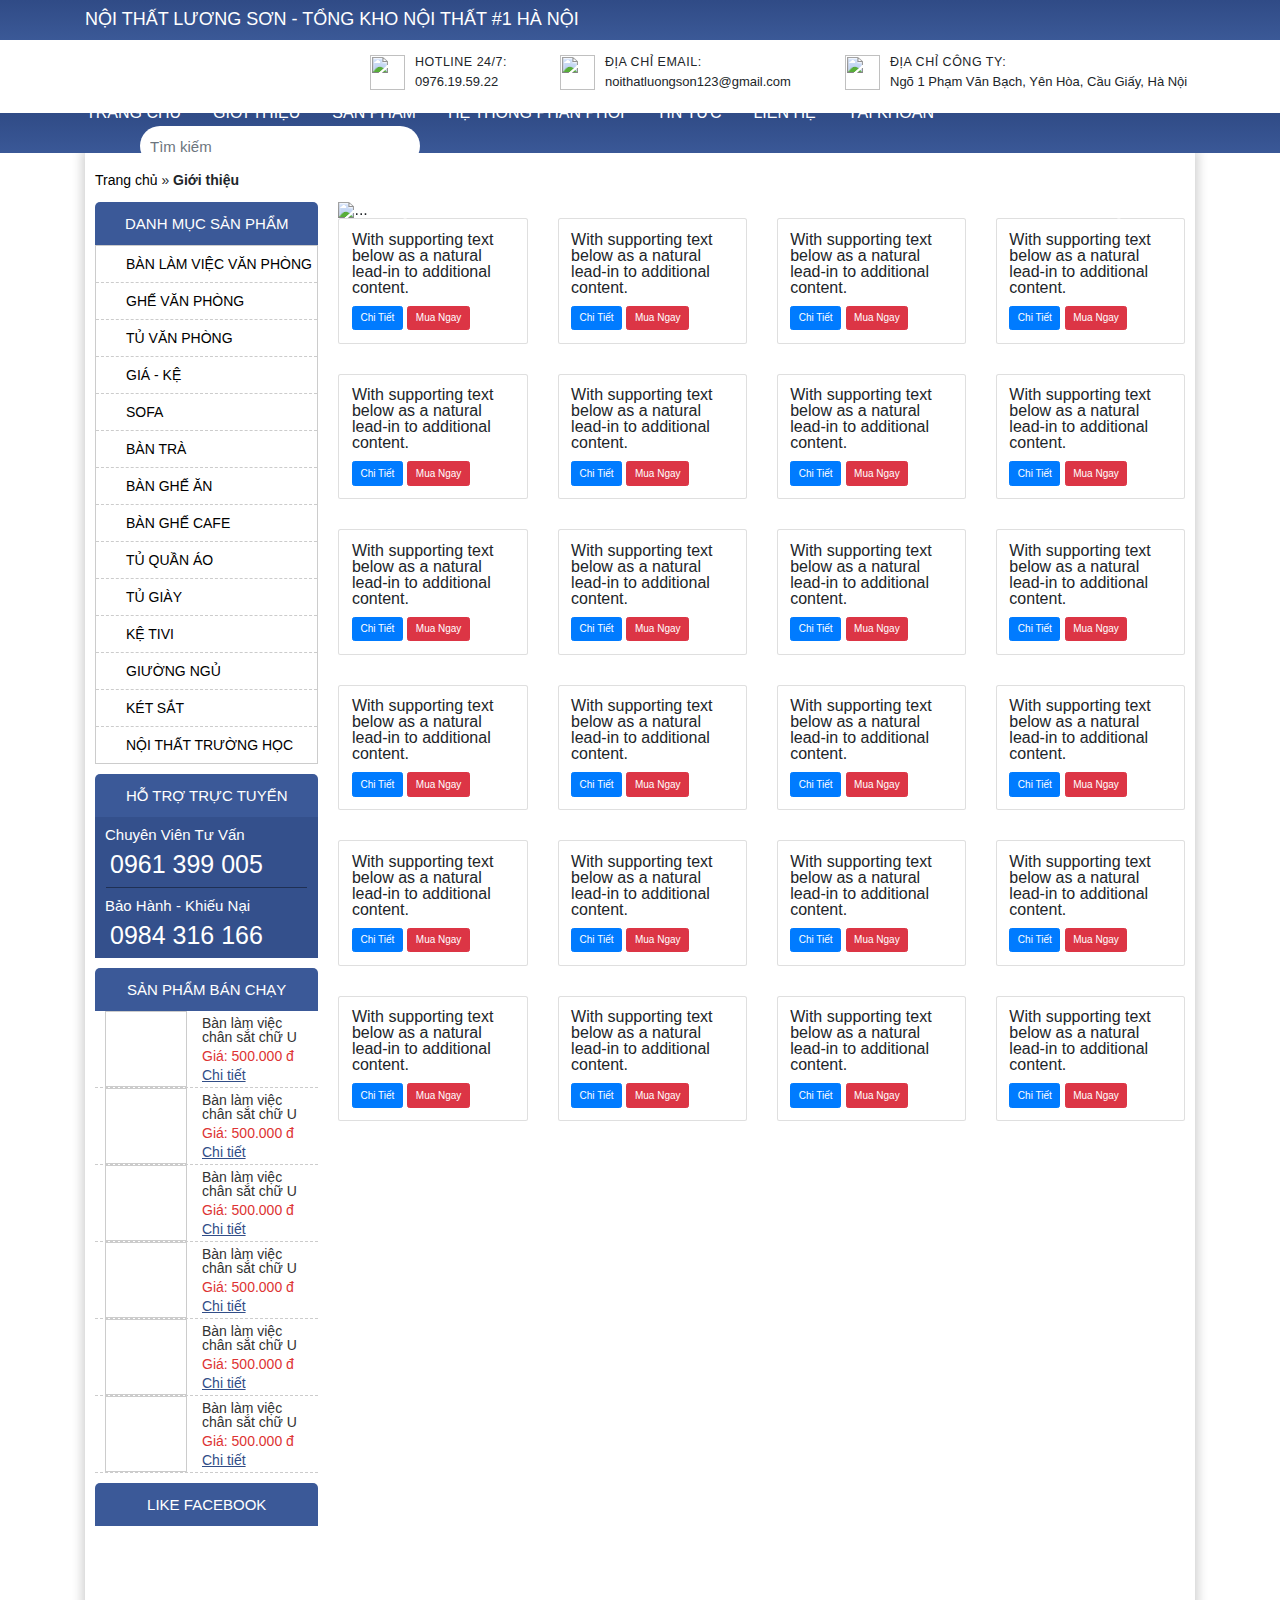
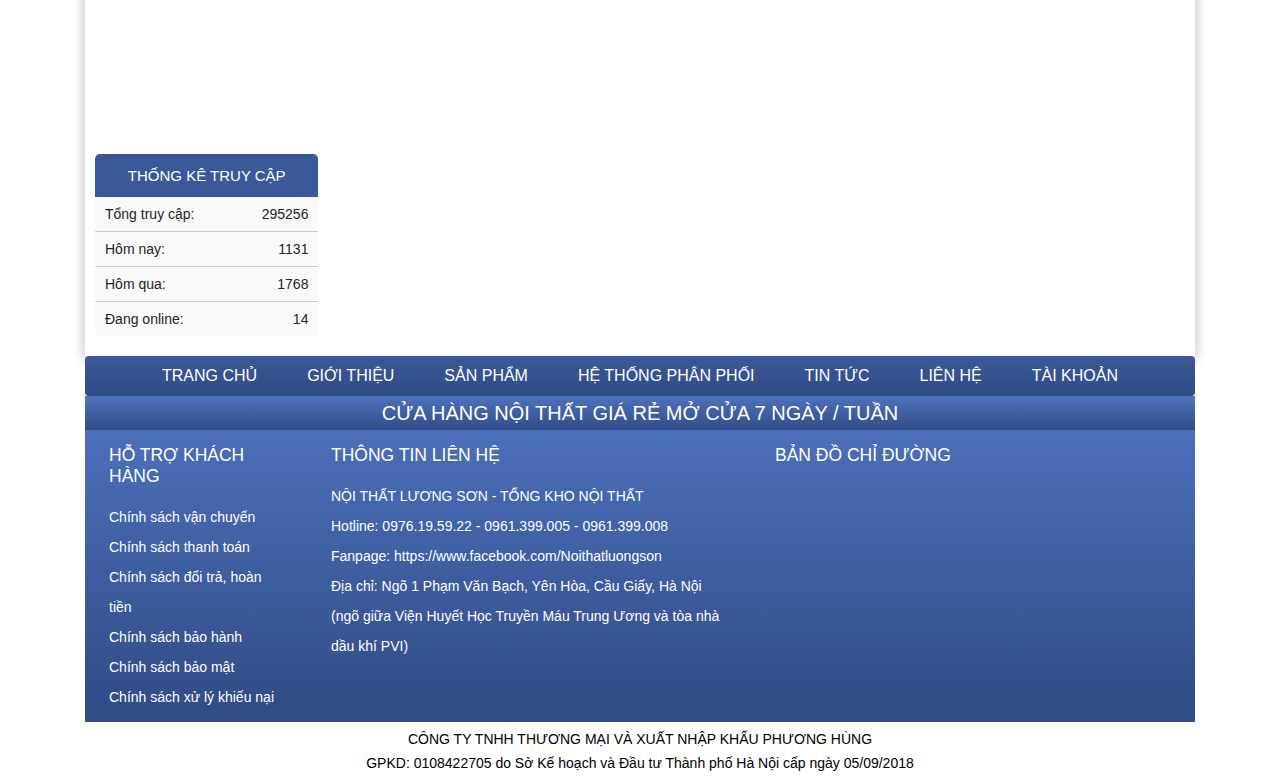
==== commit 064b137d: "up" ====
--- a/index.html
+++ b/index.html
@@ -3,7 +3,7 @@
 
 <head>
     <meta charset="UTF-8">
-    <title>Giới thiệu</title>
+    <title>Trang chủ</title>
 
     <link rel="stylesheet" href="https://maxcdn.bootstrapcdn.com/bootstrap/4.3.1/css/bootstrap.min.css">
     <script src="https://ajax.googleapis.com/ajax/libs/jquery/3.4.1/jquery.min.js"></script>
@@ -15,6 +15,7 @@
     <!-- slickjs -->
 
     <link rel="stylesheet" type="text/css" href="https://cdn.jsdelivr.net/gh/kenwheeler/slick@1.8.1/slick/slick-theme.css" />
+    <link rel="stylesheet" type="text/css" href="css/reponsive.css">
 
     <!-- <link rel="stylesheet" href="css/slick.css"> -->
 
@@ -646,7 +647,7 @@
 </div>
 </div>
 <footer class="footer">
-    <div class="container">
+    <div class="container" >
         <ul class="footer__menu">
             <li><a href="index.html">Trang chủ</a></li>
             <li><a href="gioithi
--- a/css/reponsive.css
+++ b/css/reponsive.css
@@ -0,0 +1,117 @@
+@media only screen and (max-width: 1199px)
+{
+	.header__top
+	{
+		display: none;
+	}
+	#content
+	{
+		width: 100%;
+		height: 100%;
+	}
+	.navbar-nav .nav-item
+	{
+		display:none;
+	}
+	.form__search .form-control
+	{
+		width: 70rem !important;
+		height: 4rem;
+	}
+	.footer__menu
+	{
+		display: none !important;
+	}
+	.footer .container
+	{
+		margin: 0;
+		padding: 0;
+		max-width: 100%;
+	}
+	button.slick-next.slick-arrow
+	{
+		display: none;
+	}
+	/* .card-body:nth-child(n+1)
+	{
+		width: 345px;
+		height: 200%;
+		margin-right: 9px;
+	} */
+
+}
+@media only screen and (max-width: 991px)
+{
+	.header__top
+	{
+		display: none;
+	}
+	.col-lg-3.my-3
+	{
+		width: 30%;
+		left: -90px;
+	}
+	.col-lg-2.my-4.contact__info
+	{
+		width: 20%;
+		left: -90px;
+	}
+	.col-lg-3.my-4.contact__info
+	{
+		width: 20%;
+		left: -70px;
+	}
+	.col-lg-4.my-4.contact__info
+	{
+		width: 30%;
+		line-height: 13px;
+	}
+	#content
+	{
+		width: 100%;
+		height: 100%;
+	}
+	.navbar-nav .nav-item
+	{
+		display:none;
+	}
+	.form__search .form-control
+	{
+		width: 70rem !important;
+		height: 4rem;
+	}
+	.footer__menu
+	{
+		display: none !important;
+	}
+	.footer .container
+	{
+		margin: 0;
+		padding: 0;
+		max-width: 100%;
+	}
+	.slick-prev:before, .slick-next:before
+	{
+		display: none;
+	}
+	.content-left
+	{
+		display:none;
+	}
+	.content-right
+	{
+		width: 100% !important;
+	}
+}
+@media only screen and (max-width: 767px)
+{
+	
+}
+@media only screen and (max-width: 576px)
+{
+
+}
+@media only screen and (max-width:416px)
+{
+
+}--- a/css/style.css
+++ b/css/style.css
@@ -51,10 +51,6 @@
 
 
 /*----------Style here-------------*/
-
-.container {
-    max-width: 1220px;
-}
 
 .header__top {
     background: linear-gradient(180deg, rgba(48, 75, 134, 1) 0%, rgba(59, 89, 151, 1) 100%);
@@ -159,13 +155,13 @@
     margin-left: 7rem;
 }
 
-.form__search input {
+.form__search .form-control {
     outline: none;
     border: none;
     box-shadow: none;
     border-radius: 5rem;
-    width: 28rem !important;
-    height: 3rem;
+    height: 4rem;
+    width:28rem;
     font-size: 1.5rem;
     padding: 1rem;
 }
@@ -274,7 +270,7 @@
 .list__products-sub-menu,
 .sub-sub-menu {
     position: absolute;
-    right: -234px;
+    left: 100%;
     top: 0px;
     border: 1px solid #ccc;
     width: 23.4rem;
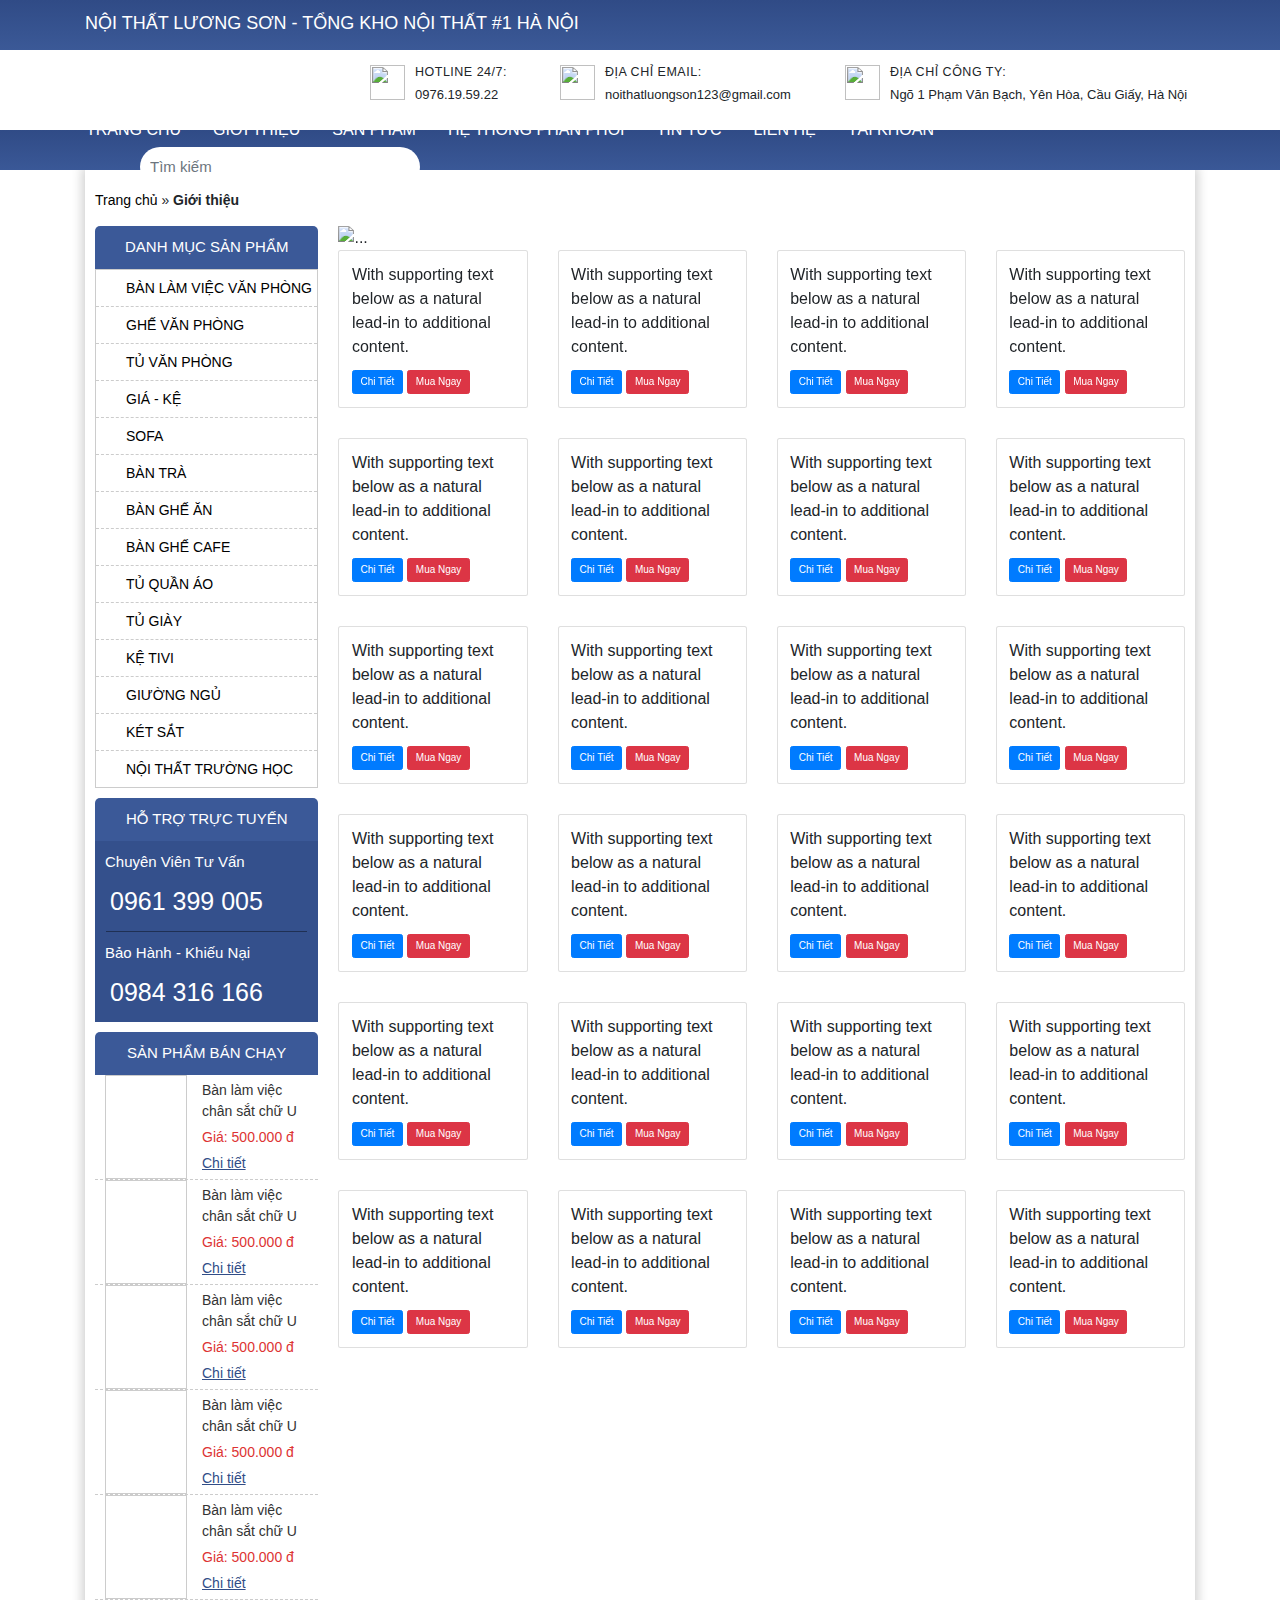
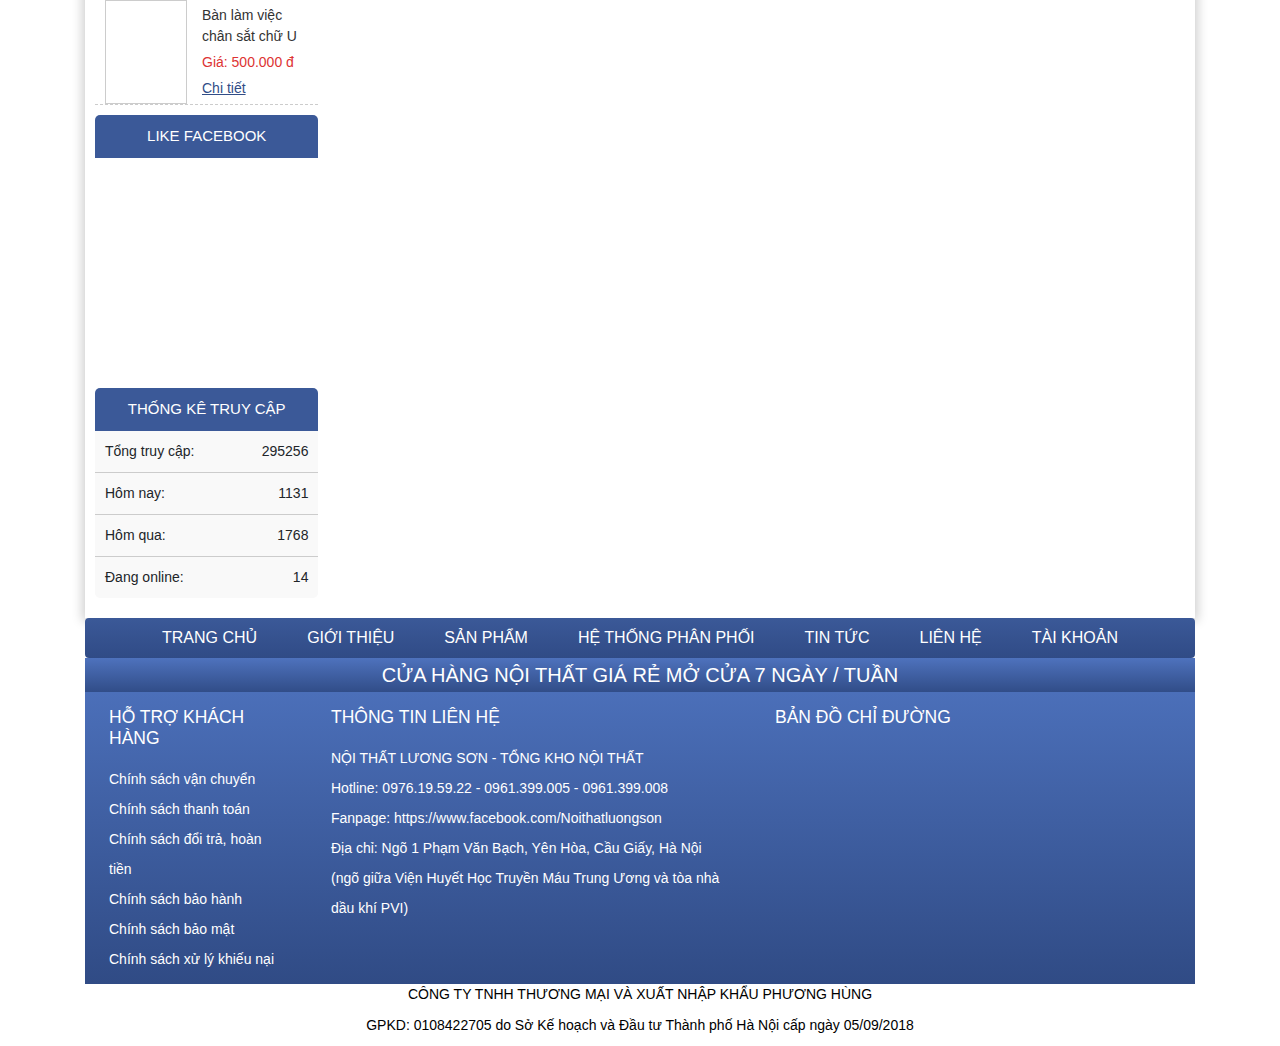
==== commit d8d09e23: "up" ====
--- a/index.html
+++ b/index.html
@@ -695,12 +695,12 @@
             </div>
         </div>
     </div>
-</footer>
+
 <div class="end">
     <p>CÔNG TY TNHH THƯƠNG MẠI VÀ XUẤT NHẬP KHẨU PHƯƠNG HÙNG</p>
     <p>GPKD: 0108422705 do Sở Kế hoạch và Đầu tư Thành phố Hà Nội cấp ngày 05/09/2018</p>
 </div>
-
+</footer>
 <script type="text/javascript" src="https://cdn.jsdelivr.net/gh/kenwheeler/slick@1.8.1/slick/slick.min.js"></script>
 
 <script src="https://kit.fontawesome.com/df8fdd30a5.js"></script>
--- a/css/reponsive.css
+++ b/css/reponsive.css
@@ -1,4 +1,4 @@
-@media only screen and (max-width: 1199px)
+@media only screen and (max-width: 1200px)
 {
 	.header__top
 	{
@@ -40,7 +40,7 @@
 	} */
 
 }
-@media only screen and (max-width: 991px)
+@media only screen and (max-width: 992px)
 {
 	.header__top
 	{
@@ -102,9 +102,74 @@
 	{
 		width: 100% !important;
 	}
+	.footer__info
+	{
+		display: block !important;
+	}
+	.time__open p
+	{
+		background-color: #395796 !important;
+	}
+	.footer__info-support,.footer__info-contact ,.footer__info-map
+	{
+		width: 100% !important;
+	}
+
+	.footer__info-support li
+	{
+		width: 100%;
+		height: 30px;
+	}
+	.footer__info-support li a,.footer__info-contact p
+	{
+		font-size: 14px;
+	}
+	.footer__info-support h3,.footer__info-contact h3,.footer__info-map h3
+	{
+		font-size: 18px;
+	}
+	.footer .container
+	{
+		width: 100% !important;
+		height: 870px !important;
+		background-color: #395796 !important;
+	}
+	.end
+	{
+		position: absolute;
+		left: 160px;
+		background-color: #fff;
+		width: 700px;
+		height: 50px;
+	}
+	.end p
+	{
+		font-size: 14px !important;
+		font-weight: 700;
+
+	}
+
+
 }
-@media only screen and (max-width: 767px)
+@media only screen and (max-width: 768px)
 {
+	.content
+	{
+		max-width: 100%;
+	}
+	.content .container
+	{
+		max-width: 100%;
+		padding: 0;
+	}
+	footer
+	{
+		position: relative;
+	}
+	.end
+	{
+		position: absolute;
+	}
 	
 }
 @media only screen and (max-width: 576px)
--- a/css/style.css
+++ b/css/style.css
@@ -19,13 +19,8 @@
 
 html {
     font-size: 62.5%;/* 1rem = 10px */
-    overflow-x: hidden;
-}
-
-body {
-    /*font-family: 'HelveticaNeue', sans-serif;*/
-    line-height: 1;
     font-weight: 400;
+    width: 100%;
 }
 
 a {
@@ -589,6 +584,7 @@
 }
 
 .end {
+    background-color: #fff;
     text-align: center;
 }
 
